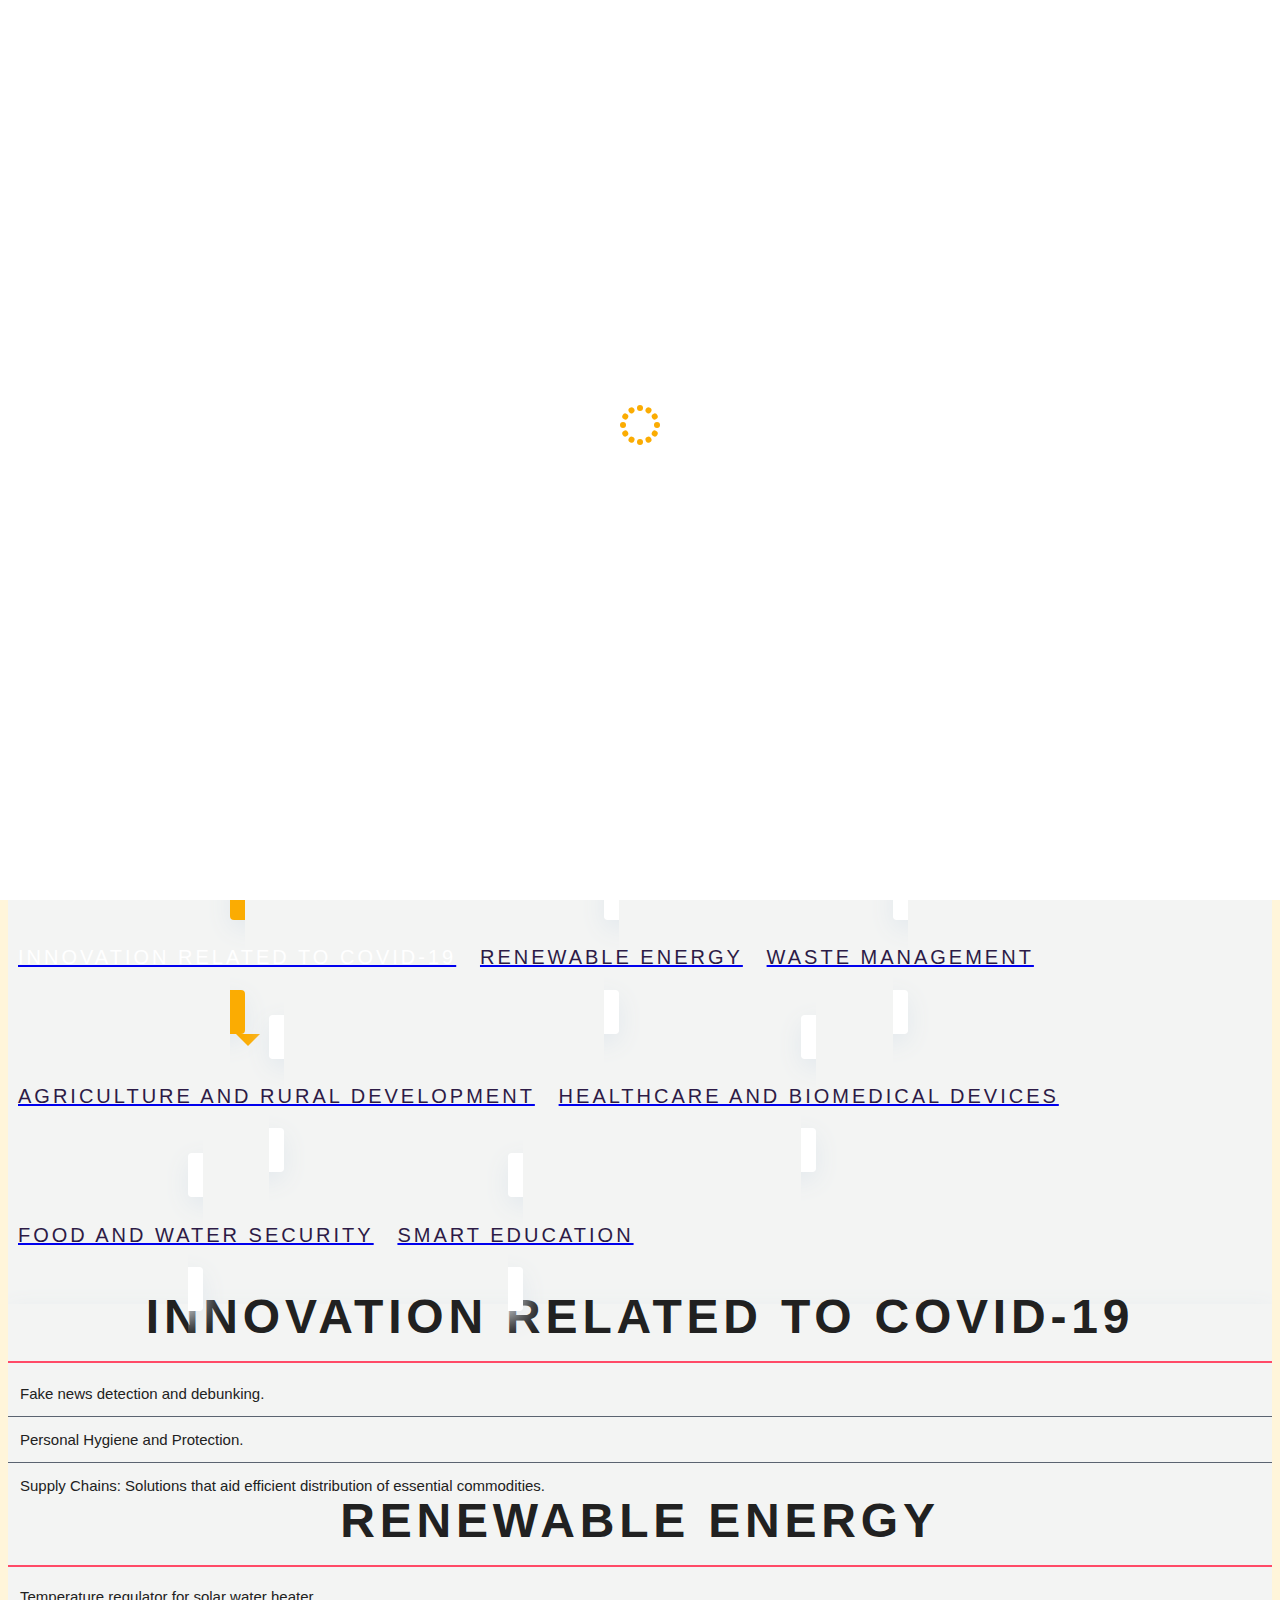
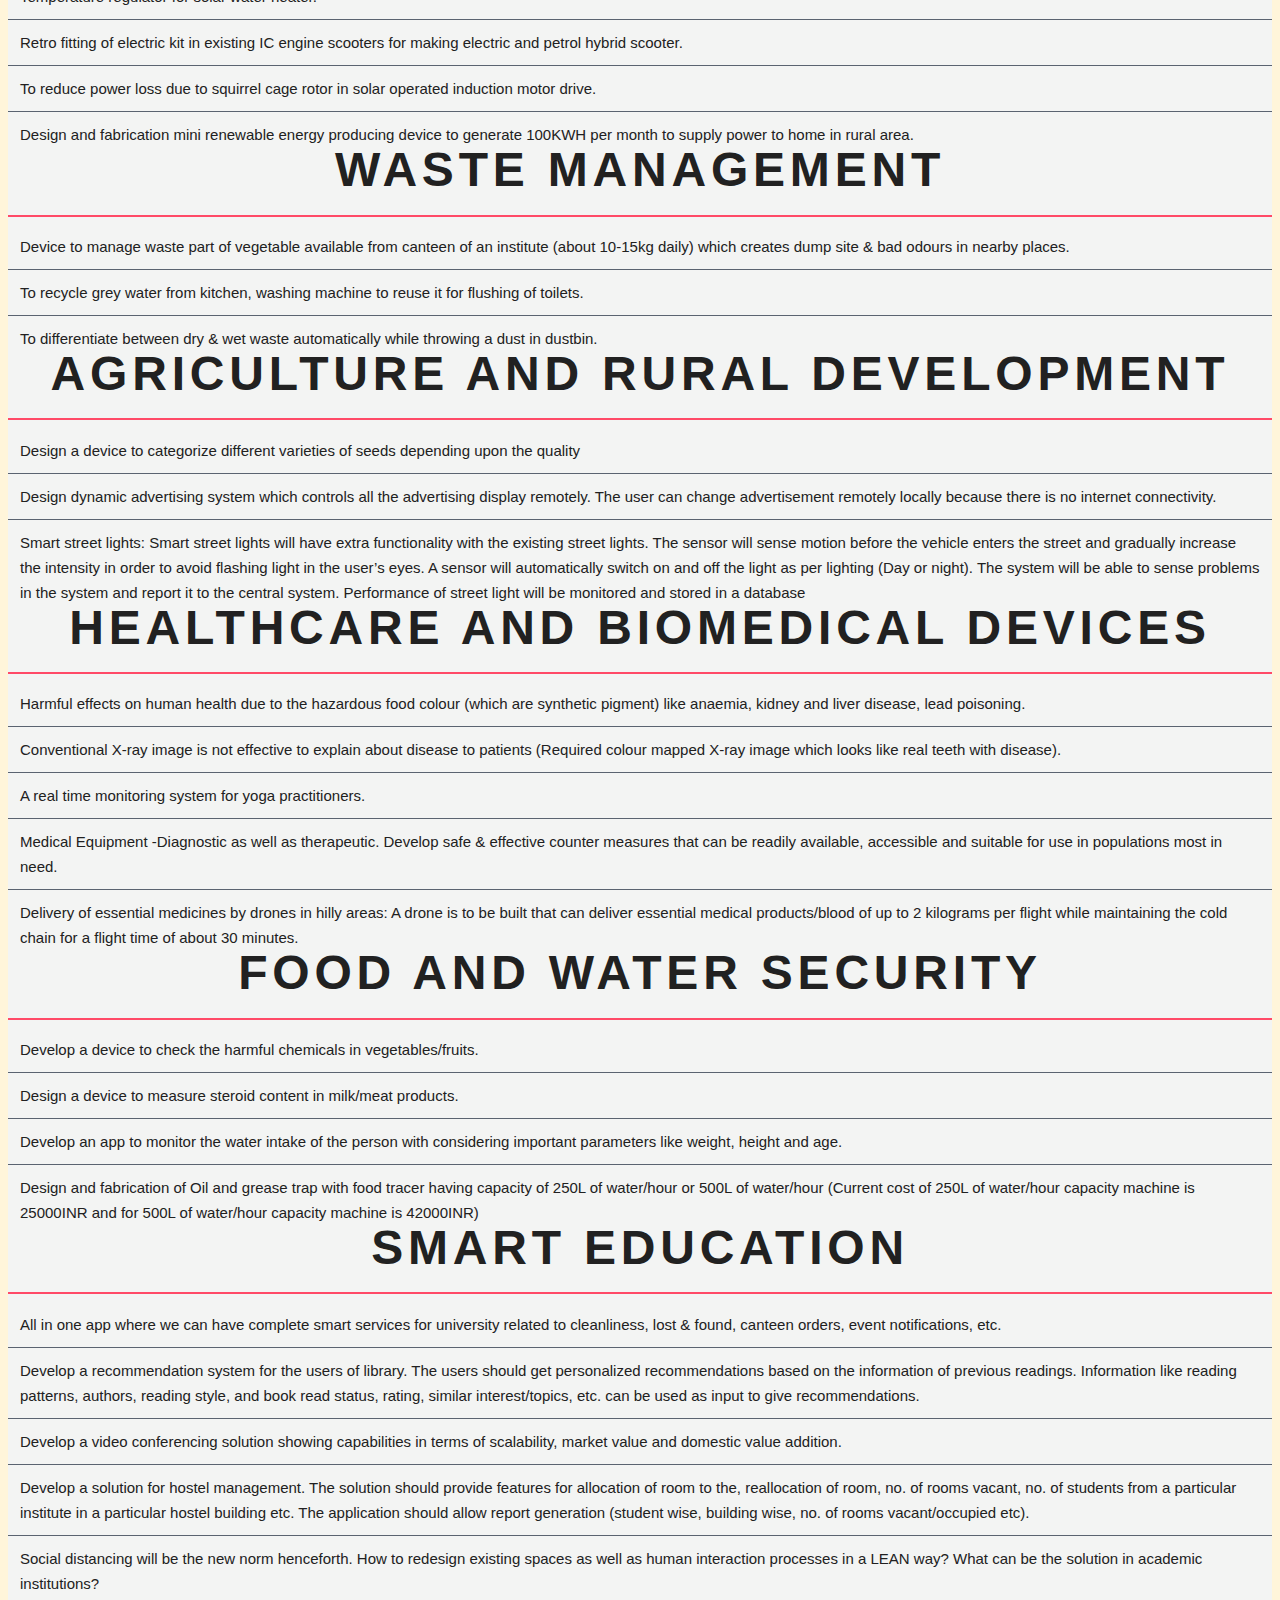
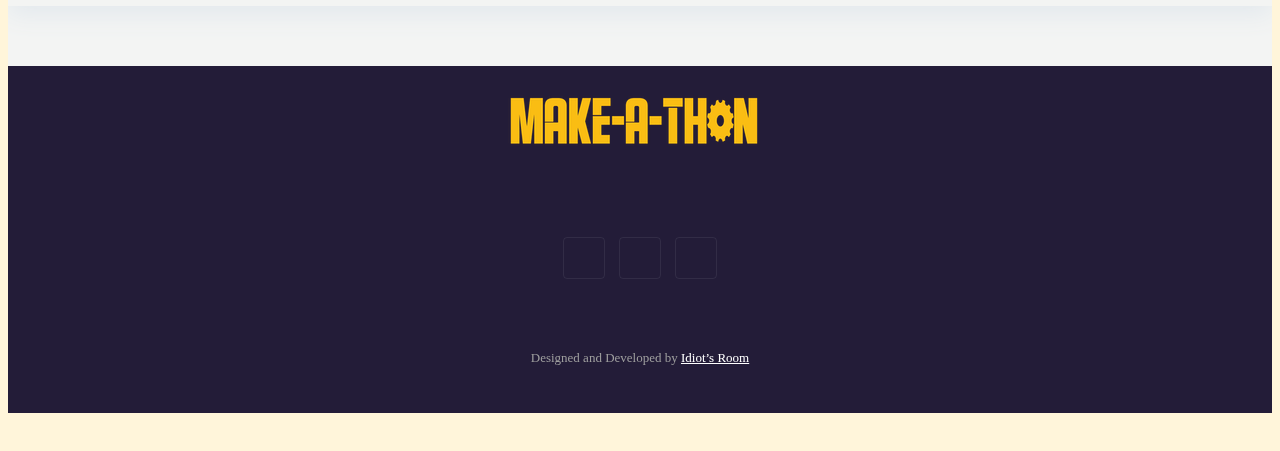
==== domain.html @ 45e7e40a "v0.1.2" ====
<!DOCTYPE html>
<html lang="en">
  <head>
    <!-- Required meta tags -->
    <meta charset="utf-8">
    <meta name="viewport" content="width=device-width, initial-scale=1, shrink-to-fit=no">
    <link href="http://fonts.cdnfonts.com/css/educated-deers" rel="stylesheet">
                
    <title>Domain</title>

    <!-- Index CSS-->
    <link rel="stylesheet" type="text/css" href="assets/css/index.css">
    <!-- Bootstrap CSS -->
    <link rel="stylesheet" type="text/css" href="assets/css/bootstrap.min.css" >
    <!-- Icon -->
    <link rel="stylesheet" type="text/css" href="assets/fonts/line-icons.css">
    <!-- Slicknav -->
    <link rel="stylesheet" type="text/css" href="assets/css/slicknav.css">
    <!-- Nivo Lightbox -->
    <link rel="stylesheet" type="text/css" href="assets/css/nivo-lightbox.css" >

    <!-- Animate -->
    <link rel="stylesheet" type="text/css" href="assets/css/animate.css">
    <!-- Main Style -->
    <link rel="stylesheet" type="text/css" href="assets/css/main.css">
    <!-- Responsive Style -->
    <link rel="stylesheet" type="text/css" href="assets/css/responsive.css">

<link rel="preconnect" href="https://fonts.gstatic.com"> 
<link href="https://fonts.googleapis.com/css2?family=Oswald:wght@500&display=swap" rel="stylesheet">

  </head>
 
  </head>
   <body >

   <!-- Header Area wrapper Starts -->
    <header id="header-wrap">
      <!-- Navbar Start -->
      <nav class="navbar navbar-expand-lg bg-inverse fixed-top scrolling-navbar" style="background-color:#231C38;">
        <div class="container">
          <div class="theme-header clearfix">
            <!-- Brand and toggle get grouped for better mobile display -->
            <a href="index.html" class="navbar-brand"><img src="assets/img/logo.png" alt=""></a>       
            <button class="navbar-toggler" type="button" data-toggle="collapse" data-target="#navbarCollapse" aria-controls="navbarCollapse" aria-expanded="false" aria-label="Toggle navigation">
              <i class="lni-menu"></i>
            </button>
            <div class="collapse navbar-collapse" id="navbarCollapse">
              <ul class="navbar-nav mr-auto w-100 justify-content-end">
                <li class="nav-item ">
                  <a class="nav-link" href="index.html">
                    Home
                  </a>
                </li>
 
                <li class="nav-item">
                  <a class="nav-link" href="rounds.html">
                    Rounds
                  </a>
                </li>
                <li class="nav-item">
                  <a class="nav-link" href="domain.html">
                    Domain
                  </a>
                </li>
                <li class="nav-item">
                  <a class="nav-link" href="contact.html">
                    Contact
                  </a>
                </li>
                <li class="nav-item">
                  <a class="nav-link" href="about.html">
                    About
                  </a>
                </li>
              </ul>
            </div>
          </div>
        </div>
        <div class="mobile-menu" data-logo="assets/img/logo.png"></div>
      </nav>
      <!-- Navbar End -->

    <!-- Page Header Start -->
    <div class="dimg">

        <br>
        <br>
        <br>
      <img src="assets/img/domain.png" class="img-fluid">
    </div>

    <!-- Page Header End-->

    <div id="brochure">
      <a href="https://drive.google.com/file/d/1KzEFNmUpj7klTv5slKE7fp6JmVwMlgAI/view" class="btn btn-common my-5 px-3">Read Brochure here !</a>
    </div>


    <!-- Schedule Section Start -->
    <section id="schedules" class="schedule section-padding">

      <div class="container">
 

        <div class="row">

          <div class="col-12 mb-5 text-center">
            <ul class="nav nav-tabs" id="myTab" role="tablist">
              <li class="nav-item">



                <a class="nav-link active" id="domain1-tab" data-toggle="tab" href="#domain1" role="tab" aria-controls="domain1" aria-expanded="true">
                  <div class="item-text">
                    <h5>Innovation related to covid-19</h5>
                   
                  </div>
                </a>
              </li>
              <li class="nav-item">
                <a class="nav-link" id="domain2-tab" data-toggle="tab" href="#domain2" role="tab" aria-controls="domain2">
                  <div class="item-text">
                    <h5>Renewable energy</h5>
                    
                  </div>
                </a>
              </li>
              <li class="nav-item">
                <a class="nav-link" id="domain3-tab" data-toggle="tab" href="#domain3" role="tab" aria-controls="domain3">
                  <div class="item-text">
                    <h5>Waste management</h5>
                  </div>
                </a>
              </li>
              <li class="nav-item">
                <a class="nav-link" id="domain4-tab" data-toggle="tab" href="#domain4" role="tab" aria-controls="domain4">
                  <div class="item-text">
                    <h5>Agriculture and rural development</h5>
                  </div>
                </a>
              </li>
              <li class="nav-item">
                <a class="nav-link" id="domain5-tab" data-toggle="tab" href="#domain5" role="tab" aria-controls="domain5">
                  <div class="item-text">
                    <h5>Healthcare and biomedical devices</h5>
                  </div>
                </a>
              </li>
              <li class="nav-item">
                <a class="nav-link my-4" id="domain6-tab" data-toggle="tab" href="#domain6" role="tab" aria-controls="domain6">
                  <div class="item-text">
                    <h5>Food and water security</h5>
                  </div>
                </a>
              </li>
              <li class="nav-item">
                <a class="nav-link" id="domain7-tab" data-toggle="tab" href="#domain7" role="tab" aria-controls="domain7">
                  <div class="item-text">
                    <h5>Smart education</h5>
                  </div>
                </a>
              </li>
            </ul>
          </div>
          <div class="col-12">
            <div class="schedule-area row wow fadeInDown" data-wow-delay="0.3s">
              <div class="schedule-tab-content col-12 clearfix">
                <div class="tab-content" id="myTabContent">
                  <div class="tab-pane fade show active" id="domain1" role="tabpanel" aria-labelledby="domain1-tab">
                    <h1 class="title-text">Innovation related to covid-19</h1>
                    <hr class="hr-style">
                    <ul>
                      <li class="domain-bullets para-text">
                        Fake news detection and debunking.
                      </li>
                      <li class="domain-bullets para-text">
                        Personal Hygiene and Protection.
                      </li>
                      <li class="domain-bullets para-text">
                        Supply Chains: Solutions that aid efficient distribution of essential commodities.
                      </li>
                    </ul>
                  </div>
                  <div class="tab-pane fade" id="domain2" role="tabpanel" aria-labelledby="domain2-tab">
                    <h1 class="title-text">Renewable Energy</h1>
                    <hr class="hr-style">
                   <ul>
                     <li class="domain-bullets para-text">
                      Temperature regulator for solar water heater.
                     </li>
                     <li class="domain-bullets para-text">
                      Retro fitting of electric kit in existing IC engine scooters for making electric and petrol hybrid scooter.
                    </li>
                    <li class="domain-bullets para-text">
                      To reduce power loss due to squirrel cage rotor in solar operated induction motor drive.
                    </li>
                    <li class="domain-bullets para-text">
                      Design and fabrication mini renewable energy producing device to generate 100KWH per month to supply power to home in rural area.
                    </li>
                   </ul>
                  </div>
                  <div class="tab-pane fade" id="domain3" role="tabpanel" aria-labelledby="domain3-tab">
                    <h1 class="title-text">Waste management</h1>
                    <hr class="hr-style">
                    <ul>
                      <li class="domain-bullets para-text">
                        Device to manage waste part of vegetable available from canteen of an institute (about 10-15kg daily) which creates dump site & bad odours in nearby places.
                      </li >
                      <li class="domain-bullets para-text">
                        To recycle grey water from kitchen, washing machine to reuse it for flushing of toilets.
                      </li >
                      <li class="domain-bullets para-text">
                        To differentiate between dry & wet waste automatically while throwing a dust in dustbin.
                      </li>
                    </ul>
                  </div>
                  <div class="tab-pane fade" id="domain4" role="tabpanel" aria-labelledby="domain4-tab">
                    <h1 class="title-text">Agriculture and rural development</h1>
                    <hr class="hr-style">
                    <ul>
                      <li class="domain-bullets para-text">
                        Design a device to categorize different varieties of seeds depending upon the quality
                      </li>
                      <li class="domain-bullets para-text">
                        Design dynamic advertising system which controls all the advertising display remotely. The user can change advertisement remotely locally because there is no internet connectivity.
                      </li>
                      <li class="domain-bullets para-text">
                        Smart street lights: Smart street lights will have extra functionality with the existing street lights. The sensor will sense motion before the vehicle enters the street and gradually increase the intensity in order to
                        avoid flashing light in the user’s eyes. A sensor will automatically
                        switch on and off the light as per lighting (Day or night). The system
                        will be able to sense problems in the system and report it to the central
                        system. Performance of street light will be monitored and stored in a
                        database
                      </li>
                    </ul>
                  </div>
                  <div class="tab-pane fade" id="domain5" role="tabpanel" aria-labelledby="domain5-tab">
                    <h1 class="title-text">Healthcare and biomedical devices</h1>
                    <hr class="hr-style">
                    <ul>
                      <li class="domain-bullets para-text">
                        Harmful effects on human health due to the hazardous food colour
(which are synthetic pigment) like anaemia, kidney and liver disease, lead poisoning.
                      </li>
                      <li class="domain-bullets para-text">
                        Conventional X-ray image is not effective to explain about disease to patients (Required colour mapped X-ray image which looks like real
teeth with disease).
                      </li>
                      <li class="domain-bullets para-text">
                        A real time monitoring system for yoga practitioners.
                      </li>
                      <li class="domain-bullets para-text">
                        Medical Equipment -Diagnostic as well as therapeutic. Develop safe & effective counter measures that can be readily available, accessible
and suitable for use in populations most in need.
                      </li>
                      <li class="domain-bullets para-text">
                        Delivery of essential medicines by drones in hilly areas: A drone is to be built that can deliver essential medical products/blood of up to 2
kilograms per flight while maintaining the cold chain for a flight time
of about 30 minutes.
                      </li>
                    </ul>
                  </div>
                  <div class="tab-pane fade" id="domain6" role="tabpanel" aria-labelledby="domain6-tab">
                    <h1 class="title-text">Food and water security</h1>
                    <hr class="hr-style">
                    <ul>
                      <li class="domain-bullets para-text">
                        Develop a device to check the harmful chemicals in vegetables/fruits.
                      </li>
                      <li class="domain-bullets para-text">
                        Design a device to measure steroid content in milk/meat products.
                      </li>
                      <li class="domain-bullets para-text">
                        Develop an app to monitor the water intake of the person with
considering important parameters like weight, height and age.
                      </li>
                      <li class="domain-bullets para-text">
                        Design and fabrication of Oil and grease trap with food tracer having capacity of 250L of water/hour or 500L of water/hour (Current cost of 250L of water/hour capacity machine is 25000INR and for 500L of water/hour capacity machine is 42000INR)
                      </li>
                    </ul>
                  </div>
                  <div class="tab-pane fade" id="domain7" role="tabpanel" aria-labelledby="domain7-tab">
                    <h1 class="title-text">Smart Education</h1>
                    <hr class="hr-style">
                  <ul>
                    <li class="domain-bullets para-text"> 
                      All in one app where we can have complete smart services for
university related to cleanliness, lost & found, canteen orders, event
notifications, etc.
                    </li>
                    <li class="domain-bullets para-text">
                      Develop a recommendation system for the users of library. The users should get personalized recommendations based on the information of previous readings. Information like reading patterns, authors, reading style, and book read status, rating, similar interest/topics, etc. can be used as input to give recommendations.
                    </li>
                    <li class="domain-bullets para-text">
                      Develop a video conferencing solution showing capabilities in terms
of scalability, market value and domestic value addition.
                    </li>
                    <li class="domain-bullets para-text border-styled-li">
                      Develop a solution for hostel management. The solution should
provide features for allocation of room to the, reallocation of room, no.
of rooms vacant, no. of students from a particular institute in a
particular hostel building etc. The application should allow report
generation (student wise, building wise, no. of rooms vacant/occupied
etc).
                    </li>
                    <li class="domain-bullets para-text">
                      Social distancing will be the new norm henceforth. How to redesign
existing spaces as well as human interaction processes in a LEAN way? What can be the solution in academic institutions?
                    </li>
                  </ul>
                  </div>

                
                </div>
              </div>
            </div>
          </div>
        </div>
      </div>
    </section>
    


    <footer >
      <div class="container">
        <div class="row justify-content-center">
          <div class="col-lg-8 col-md-12 col-xs-12">

            <div class="footer-logo">
              <img src="assets/img/logo.png" alt="">
            </div>
            <div class="social-icons-footer">
              <ul>
                <li class="facebook"><a target="_blank" href="https://www.facebook.com/ecelldbit"><i class="lni-facebook-filled"></i></a></li>
                <li class="instagram"><a target="_blank" href="https://www.instagram.com/dbit_ecell/"><i class="lni-instagram-filled"></i></a></li>
                <li class="linkedin"><a target="_blank" href="https://www.linkedin.com/company/idiot-s-room-e-cell-dbit/mycompany/"><i class="lni-linkedin-original"></i></a></li>
              </ul>
            </div>
            <div class="site-info">
              <p>Designed and Developed by <a href="" rel="nofollow">Idiot’s Room</a></p>
            </div>
          </div>
        </div>
      </div>
    </footer>

    <!-- Go to Top Link -->
    <a href="#" class="back-to-top">
      <i class="lni-chevron-up"></i>
    </a>

    <div id="preloader">
      <div class="sk-circle">
        <div class="sk-circle1 sk-child"></div>
        <div class="sk-circle2 sk-child"></div>
        <div class="sk-circle3 sk-child"></div>
        <div class="sk-circle4 sk-child"></div>
        <div class="sk-circle5 sk-child"></div>
        <div class="sk-circle6 sk-child"></div>
        <div class="sk-circle7 sk-child"></div>
        <div class="sk-circle8 sk-child"></div>
        <div class="sk-circle9 sk-child"></div>
        <div class="sk-circle10 sk-child"></div>
        <div class="sk-circle11 sk-child"></div>
        <div class="sk-circle12 sk-child"></div>
      </div>
    </div>

    <!-- jQuery first, then Popper.js, then Bootstrap JS -->
    <script src="assets/js/jquery-min.js"></script>
    <script src="assets/js/popper.min.js"></script>
    <script src="assets/js/bootstrap.min.js"></script>
    <script src="assets/js/jquery.countdown.min.js"></script>
    <script src="assets/js/waypoints.min.js"></script>
    <script src="assets/js/jquery.counterup.min.js"></script>
    <script src="assets/js/jquery.nav.js"></script>
    <script src="assets/js/jquery.easing.min.js"></script>
    <script src="assets/js/wow.js"></script>
    <script src="assets/js/jquery.slicknav.js"></script>
    <script src="assets/js/nivo-lightbox.js"></script>
    <script src="assets/js/video.js"></script>
    <script src="assets/js/main.js"></script>
    <script src="assets/js/form-validator.min.js"></script>
    <script src="assets/js/contact-form-script.min.js"></script>
      
  </body>
</html>
---- assets/css/index.css ----
.title-text{
    font-family: 'Educated Deers', sans-serif;
    text-align: center;
                                                
}

.button-need {
    
    list-style-type: square;
    list-style-position: inside;
    

 }
 .para-text{
    font-family:'Trebuchet MS', 'Lucida Sans Unicode', 'Lucida Grande', 'Lucida Sans', Arial, sans-serif;
 }
 .num-need{
    list-style-type: decimal;
    list-style-position: inside;
    
 }
 hr.hr-style{
     border:1px solid #ff4a67;
 }

 .domain-bullets{
    
     padding: 10px 12px;
     display: block;
     border-bottom:  1px solid #5a6370;
     
 }
 .border-styled-li{
   
 }
 li:last-child{
     border: none;
 }

.register_btn{
    padding: 10px 63px;
}


#brochure{
    text-align: center;
    background-color:#f3f4f3;
}
---- assets/css/main.css ----
@import url("https://fonts.googleapis.com/css?family=Montserrat:500,700|Open+Sans");

@import url('http://fonts.cdnfonts.com/css/educated-deers');

html {
  overflow-x: hidden;
}

body {
  background: #FFF5DA;
  font-size: 15px;
  font-weight: 400;
  -webkit-box-sizing: border-box;
  -moz-box-sizing: border-box;
  box-sizing: border-box;
  -webkit-font-smoothing: subpixel-antialiased;
  color: #212121;
  line-height: 25px;
  -webkit-backface-visibility: hidden;
  backface-visibility: hidden;
  overflow-x: hidden;

}

h1, h2, h3, h4, h5 {
  font-size: 36px;
  font-weight: 700;
  font-family: 'Educated Deers', sans-serif;
}

a {
  -webkit-transition: all 0.2s linear;
  -moz-transition: all 0.2s linear;
  -o-transition: all 0.2s linear;
  transition: all 0.2s linear;
}

a:hover {
  text-decoration: none;
}

a a:focus {
  outline: none;
}



ul, ol {
  list-style: outside none none;
  margin: 0;
  padding: 0;
}

ul li, ol li {
  list-style: none;
}
.dimg img{
  width: 100%;
}

.hero-heading {
  font-size: 40px;
  font-weight: 700;
  color: #fff;
  text-transform: capitalize;
  line-height: 70px;
  letter-spacing: 0.1rem;

}

.hero-sub-heading {
  font-size: 20px;
  font-weight: 400;
  color: #e6e6e6;
  line-height: 45px;
  letter-spacing: 0.1rem;
}

.section-titile-bg {
  display: inline;
  font-size: 115px;
  font-weight: 700;
  height: 100%;
  left: -173px;
  opacity: 0.1;
  position: absolute;
  top: -14px;
  width: 100%;
  text-align: center;
}



.section-title-header .subtitle {
  font-size: 20px;
  color: #FBAC02;
  margin-bottom: 10px;
  font-style: italic;
}

.section-title-header p {
  text: center;
  font-weight: 400;
  line-height: 26px;
  padding-bottom: 36px;
  font-family: 'Educated Deers', sans-serif;
  font-size: 45px;
  color: #2D1B46;

}

.section-title {
  font-size: 30px;
  color: #212121;
  line-height: 52px;
  font-weight: 700;
  text-align: center;
  display: block;
  position: relative;
  margin-bottom: 10px;
}

.section-title:before {
  content: "[";
  color: #FBAC02;
  padding-right: 10px;
}

.section-title:after {
  content: "]";
  color: #FBAC02;
  padding-left: 10px;
}

.section-subcontent {
  font-size: 16px;
  text: center;
  font-weight: 400;
  line-height: 26px;
  padding-bottom: 36px;
}

.section-sub {
  text-transform: uppercase;
  font-size: 24px;
  line-height: 52px;
  padding-bottom: 15px;
  margin-bottom: 30px;
  position: relative;
}

.section-sub:before {
  position: absolute;
  content: '';
  height: 1px;
  width: 45px;
  left: 50%;
  bottom: 10px;
  -webkit-transform: translateX(-50%);
  transform: translateX(-50%);
  background-color: #FBAC02;
}

.subtitle {
  font-size: 15px;
  margin-top: 20px;
  font-weight: 500;
  margin-bottom: 10px;
}

.inner-title {
  font-size: 24px;
  font-weight: 700;
  text-tranform: capitalize;
}

.page-tagline {
  font-size: 24px;
  font-weight: 400;
  color: #ddd;
}

.page-title {
  font-size: 62px;
  font-weight: 700;
  color: #fff;
}

.overlay {
  position: absolute;
  top: 0px;
  left: 0px;
  width: 100%;
  height: 100%;
  background: rgba(0, 0, 0, 0.8);
}

.btn {
  font-size: 14px;
  padding: 10px 30px;
  line-height: 22px;
  border-radius: 30px;
  font-family: 'Roboto', sans-serif;
  cursor: pointer;
  font-weight: bolder;
  color: #2D1B46;
  text-transform: uppercase;
  -webkit-transition: all 0.2s linear;
  -moz-transition: all 0.2s linear;
  -o-transition: all 0.2s linear;
  transition: all 0.2s linear;
  display: inline-block;

}

.btn i {
  margin-right: 5px;
}

.btn:focus,
.btn:active {
  box-shadow: none;
  outline: none;
  color: #fff;
}

.btn-common {
  background: #FBAC02;
  position: relative;
  border: none;
  z-index: 1;
  -webkit-transition: all 0.5s ease-out 0s;
  -moz-transition: all 0.5s ease-out 0s;
  -ms-transition: all 0.5s ease-out 0s;
  -o-transition: all 0.5s ease-out 0s;
  transition: all 0.5s ease-out 0s;
}

.btn-common:before {
  content: '';
  position: absolute;
  top: 0;
  left: 0;
  width: 100%;
  height: 100%;
  z-index: 1;
  border-radius: 30px;
  opacity: 0;
  transform: scale(0, 0);
  z-index: -1;
  -webkit-transition: all 0.5s ease-out 0s;
  -moz-transition: all 0.5s ease-out 0s;
  -ms-transition: all 0.5s ease-out 0s;
  -o-transition: all 0.5s ease-out 0s;
  transition: all 0.5s ease-out 0s;
}

.btn-common:hover {
  color: #571D99;
  box-shadow: 0 3px 11px 0 rgba(0, 0, 0, 0.15), 0 3px 15px 0 rgba(0, 0, 0, 0.15);
  -webkit-transition: all 0.5s ease-out 0s;
  -moz-transition: all 0.5s ease-out 0s;
  -ms-transition: all 0.5s ease-out 0s;
  -o-transition: all 0.5s ease-out 0s;
  transition: all 0.5s ease-out 0s;
}

.btn-common:hover::before {
  background-color: rgba(255, 255, 255, 0.2);
  opacity: 1;
  transform: scale(1, 1);
}

.btn-border {
  color: #212121;
  background-color: transparent;
  border: 1px solid rgba(36, 36, 36, 0.2);
}

.btn-border:hover {
  color: #FBAC02;
  border-color: #FBAC02;
  background-color: rgba(255, 255, 255, 0.2);
}

.btn-fill {
  background: #fff;
  color: #212121;
}

.btn-fill:hover {
  color: #FBAC02;
}

.btn-lg {
  padding: 12px 34px;
  text-transform: uppercase;
  font-size: 14px;
}

.btn-rm {
  padding: 7px 10px;
  text-transform: capitalize;
}

button:focus {
  outline: none !important;
}

.icon-close, .icon-check {
  color: #FBAC02;
}

.bg-drack {
  background: #f1f1f1;
}

.bg-white {
  background: #fff;
}

.mb-30 {
  margin-bottom: 30px;
}

.mt-30 {
  margin-top: 30px;
}

/* ScrollToTop */
a.back-to-top {
  display: none;
  position: fixed;
  bottom: 18px;
  right: 15px;
  text-decoration: none;
}

a.back-to-top i {
  display: block;
  font-size: 22px;
  width: 40px;
  height: 40px;
  line-height: 40px;
  color: #fff;
  background: #FBAC02;
  border-radius: 30px;
  text-align: center;
  transition: all 0.2s ease-in-out;
  -moz-transition: all 0.2s ease-in-out;
  -webkit-transition: all 0.2s ease-in-out;
  -o-transition: all 0.2s ease-in-out;
  box-shadow: 0 0 4px rgba(0, 0, 0, 0.14), 0 4px 8px rgba(0, 0, 0, 0.28);
}

a.back-to-top:hover, a.back-to-top:focus {
  text-decoration: none;
}

/* ==========================================================================
   Page Header
   ========================================================================== */
.page-header {
  padding: 0;
  margin: 0;
  position: relative;
  background: url(../img/header-bg.jpg);
  background-size: cover;
  background-position: 0px 0px, 50% 50%;
  min-height: 350px;
}

.page-header:before {
  background: rgba(34, 34, 34, 0.4);
  position: absolute;
  width: 100%;
  height: 100%;
  top: 0;
  bottom: 0;
  content: "";
  display: block;
}

.page-header .page-header-inner {
  color: #fff;
  margin-top: 140px;
}

.page-header .page-title {
  color: #fff;
  font-size: 40px;
  margin-bottom: 10px !important;
}

.page-header ul {
  margin: 0;
  padding: 0;
}

.page-header ul li {
  color: #FBAC02;
  display: inline-block;
  font-weight: 400;
  line-height: 25px;
}

.page-header ul li a {
  color: #fff;
  position: relative;
  padding-right: 30px;
  -webkit-transition: 0.3s;
  transition: 0.3s;
}

.page-header ul li a:hover {
  color: #FBAC02;
}

.page-header ul li a:after, .page-header ul li a:before {
  background-color: rgba(255, 255, 255, 0.8);
  content: "";
  height: 15px;
  width: 2px;
  position: absolute;
  right: 7px;
  top: 2px;
  transform: rotate(26deg);
}

.page-header ul li a:before {
  right: 13px;
}

#preloader {
  position: fixed;
  background: #fff;
  top: 0;
  left: 0;
  width: 100%;
  height: 100%;
  z-index: 9999999999;
}

.sk-circle {
  margin: 0px auto;
  width: 40px;
  height: 40px;
  top: 45%;
  position: relative;
}

.sk-circle .sk-child {
  width: 100%;
  height: 100%;
  position: absolute;
  left: 0;
  top: 0;
}

.sk-circle .sk-child:before {
  content: '';
  display: block;
  margin: 0 auto;
  width: 15%;
  height: 15%;
  background-color: #FBAC02;
  border-radius: 100%;
  -webkit-animation: sk-circleBounceDelay 1.2s infinite ease-in-out both;
  animation: sk-circleBounceDelay 1.2s infinite ease-in-out both;
}

.sk-circle .sk-circle2 {
  -webkit-transform: rotate(30deg);
  -ms-transform: rotate(30deg);
  transform: rotate(30deg);
}

.sk-circle .sk-circle3 {
  -webkit-transform: rotate(60deg);
  -ms-transform: rotate(60deg);
  transform: rotate(60deg);
}

.sk-circle .sk-circle4 {
  -webkit-transform: rotate(90deg);
  -ms-transform: rotate(90deg);
  transform: rotate(90deg);
}

.sk-circle .sk-circle5 {
  -webkit-transform: rotate(120deg);
  -ms-transform: rotate(120deg);
  transform: rotate(120deg);
}

.sk-circle .sk-circle6 {
  -webkit-transform: rotate(150deg);
  -ms-transform: rotate(150deg);
  transform: rotate(150deg);
}

.sk-circle .sk-circle7 {
  -webkit-transform: rotate(180deg);
  -ms-transform: rotate(180deg);
  transform: rotate(180deg);
}

.sk-circle .sk-circle8 {
  -webkit-transform: rotate(210deg);
  -ms-transform: rotate(210deg);
  transform: rotate(210deg);
}

.sk-circle .sk-circle9 {
  -webkit-transform: rotate(240deg);
  -ms-transform: rotate(240deg);
  transform: rotate(240deg);
}

.sk-circle .sk-circle10 {
  -webkit-transform: rotate(270deg);
  -ms-transform: rotate(270deg);
  transform: rotate(270deg);
}

.sk-circle .sk-circle11 {
  -webkit-transform: rotate(300deg);
  -ms-transform: rotate(300deg);
  transform: rotate(300deg);
}

.sk-circle .sk-circle12 {
  -webkit-transform: rotate(330deg);
  -ms-transform: rotate(330deg);
  transform: rotate(330deg);
}

.sk-circle .sk-circle2:before {
  -webkit-animation-delay: -1.1s;
  animation-delay: -1.1s;
}

.sk-circle .sk-circle3:before {
  -webkit-animation-delay: -1s;
  animation-delay: -1s;
}

.sk-circle .sk-circle4:before {
  -webkit-animation-delay: -0.9s;
  animation-delay: -0.9s;
}

.sk-circle .sk-circle5:before {
  -webkit-animation-delay: -0.8s;
  animation-delay: -0.8s;
}

.sk-circle .sk-circle6:before {
  -webkit-animation-delay: -0.7s;
  animation-delay: -0.7s;
}

.sk-circle .sk-circle7:before {
  -webkit-animation-delay: -0.6s;
  animation-delay: -0.6s;
}

.sk-circle .sk-circle8:before {
  -webkit-animation-delay: -0.5s;
  animation-delay: -0.5s;
}

.sk-circle .sk-circle9:before {
  -webkit-animation-delay: -0.4s;
  animation-delay: -0.4s;
}

.sk-circle .sk-circle10:before {
  -webkit-animation-delay: -0.3s;
  animation-delay: -0.3s;
}

.sk-circle .sk-circle11:before {
  -webkit-animation-delay: -0.2s;
  animation-delay: -0.2s;
}

.sk-circle .sk-circle12:before {
  -webkit-animation-delay: -0.1s;
  animation-delay: -0.1s;
}

@-webkit-keyframes sk-circleBounceDelay {
  0%, 80%, 100% {
    -webkit-transform: scale(0);
    transform: scale(0);
  }
  40% {
    -webkit-transform: scale(1);
    transform: scale(1);
  }
}

@keyframes sk-circleBounceDelay {
  0%, 80%, 100% {
    -webkit-transform: scale(0);
    transform: scale(0);
  }
  40% {
    -webkit-transform: scale(1);
    transform: scale(1);
  }
}

.section-padding {
  padding: 60px 0;
}

.no-padding {
  padding: 0 !important;
}

.padding-left-none {
  padding-left: 0;
}

.padding-right-none {
  padding-right: 0;
}

#page-banner-area {
  background: url(../img/background/banner.jpg) no-repeat;
  background-position: 50% 50%;
  background-size: cover;
}

.page-banner {
  position: relative;
  min-height: 250px;
  color: #fff;
}

.page-banner:before {
  content: '';
  position: absolute;
  top: 0;
  left: 0;
  width: 100%;
  height: 100%;
  background: rgba(0, 0, 0, 0.2);
}

.page-banner .page-banner-title {
  position: absolute;
  top: 50%;
  width: 100%;
  height: 100%;
  text-transform: uppercase;
}

.page-banner .page-banner-title h2 {
  color: #fff;
  font-size: 40px;
}

@-webkit-keyframes fadeIn {
  from {
    opacity: 0;
  }
  to {
    opacity: 1;
  }
}

@keyframes fadeIn {
  from {
    opacity: 0;
  }
  to {
    opacity: 1;
  }
}

.fadeIn {
  -webkit-animation-name: fadeIn;
  animation-name: fadeIn;
}

#white-bg {
  background: #fff;
}

.navbar-brand {
  position: relative;
  padding: 0px;
  height: 40px;
}

.navbar-brand img {
  width: 75%;
  position: relative;
  left: -50px;
}

.top-nav-collapse {
 
  z-index: 999999;
  top: 0px !important;
  min-height: 70px;
  box-shadow: 0px 3px 6px 3px rgba(0, 0, 0, 0.06);
  -webkit-animation-duration: 1s;
  animation-duration: 1s;
  -webkit-animation-fill-mode: both;
  animation-fill-mode: both;
  -webkit-animation-name: fadeInDown;
  animation-name: fadeInDown;
  background: #231C38 !important;
  height: 30px;

}

.top-nav-collapse .navbar-brand {
  top: 0px;


}

.top-nav-collapse .navbar-nav .nav-link {
  color: #FBAC02 !important;

}

.top-nav-collapse .navbar-nav .nav-link:hover {
  color: #FBAC02 !important;
}

.top-nav-collapse .navbar-nav li.active a.nav-link {
  color: #FBAC02 !important;
}

.navbar-expand-lg .navbar-toggler {
  background: transparent;
  border: 1px solid #FBAC02;
  color: #FBAC02;
  border-radius: 4px;
  cursor: pointer;

}

.indigo {
  background: transparent;
}

.navbar-expand-lg .navbar-nav .nav-link {
  color: #fff;
  font-size: 14px;
  padding: 0 15px;
  margin-top: 10px;
  margin-bottom: 10px;
  font-family: 'Montserrat', sans-serif;
  font-weight: 500;
  line-height: 60px;
  text-transform: uppercase;
  background: transparent;
  -webkit-transition: all 0.3s ease-in-out;
  -moz-transition: all 0.3s ease-in-out;
  transition: all 0.3s ease-in-out;
  position: relative;
}

.navbar-expand-lg .navbar-nav li a:hover,
.navbar-expand-lg .navbar-nav li .active > a,
.navbar-expand-lg .navbar-nav li a:focus {
  color: #FBAC02;
  outline: none;
}

.navbar-expand-lg .navbar-nav .nav-link:focus,
.navbar-expand-lg .navbar-nav .nav-link:hover {
  color: #FBAC02;

}

.navbar {
  padding: 0;

}

.navbar li.active a.nav-link {
  color: #FBAC02;
}

.dropdown-toggle::after {
  display: none;
}

.dropdown-menu {
  margin: 0;
  padding: 0;
  display: none;
  position: absolute;
  z-index: 99;
  border-radius: 4px;
  min-width: 200px;
  background-color: #fff;
  white-space: nowrap;
  -webkit-box-shadow: 0 6px 12px rgba(0, 0, 0, 0.175);
  box-shadow: 0 6px 12px rgba(0, 0, 0, 0.175);
  animation: fadeIn 0.4s;
  -webkit-animation: fadeIn 0.4s;
  -moz-animation: fadeIn 0.4s;
  -o-animation: fadeIn 0.4s;
  -ms-animation: fadeIn 0.4s;
}

.dropdown-menu:before {
  content: "";
  display: inline-block;
  position: absolute;
  bottom: 100%;
  left: 16%;
  margin-left: -5px;
  border-right: 10px solid transparent;
  border-left: 10px solid transparent;
  border-bottom: 10px solid #fff;
}

.dropdown:hover .dropdown-menu {
  display: block;
  position: absolute;
  text-align: left;
  top: 100%;
  border: none;
  animation: fadeIn 0.4s;
  -webkit-animation: fadeIn 0.4s;
  -moz-animation: fadeIn 0.4s;
  -o-animation: fadeIn 0.4s;
  -ms-animation: fadeIn 0.4s;
}

.dropdown .dropdown-menu .dropdown-item {
  width: 100%;
  padding: 12px 20px;
  font-size: 14px;
  color: #212121;
  border-bottom: 1px solid #f1f1f1;
  text-decoration: none;
  display: inline-block;
  float: left;
  clear: both;
  position: relative;
  outline: 0;
  background: #fff;
  transition: all 0.3s ease-in-out;
  -webkit-transition: all 0.3s ease-in-out;
  -moz-transition: all 0.3s ease-in-out;
  -o-transition: all 0.3s ease-in-out;
  -ms-transition: all 0.3s ease-in-out;
}

.dropdown .dropdown-item:focus,
.dropdown .dropdown-item:hover,
.dropdown .dropdown-item.active {
  color: #FBAC02;
  background: transparent;
  border-radius: 0;
  -webkit-transition: all 0.3s ease-in-out;
  -moz-transition: all 0.3s ease-in-out;
  -o-transition: all 0.3s ease-in-out;
  -ms-transition: all 0.3s ease-in-out;

}

.fadeInUpMenu {
  -webkit-animation-name: fadeInUpMenu;
  animation-name: fadeInUpMenu;

}

.navbar-toggler {
  display: none;
}

.theme-header {
  width: 100%;

}

.theme-header .navbar-brand {
  float: left;

}

.slicknav_menu {
  display: none;
  background: #231C38;
  padding: 0px 20px;
  text-align: left;
  height: 80px;
}

.slicknav_brand {
  float: left;
  line-height: inherit;
  padding: 7px 0;
  height: auto;
}

.slicknav_brand img {
  width: 60%;

}

.slicknav_btn {
  position: relative;
  margin: 14px 0;
  background-color: #FBAC02;
  padding: 5px 12px 14px;
  top: -70px;
}

.slicknav_nav {
  overflow: auto;
  max-height: 350px;
  padding: 20px 10px;
}

.slicknav_menu .slicknav_icon-bar {
  background: #231C38;

}

.slicknav_nav ul {
  margin: 0;
}

.slicknav_nav a,
.slicknav_nav .slicknav_row,
.slicknav_nav a {
  padding: 0px 0;
  font-size: 14px;
  -webkit-transition: all .3s ease;
  -o-transition: all .3s ease;
  transition: all .3s ease;
}

.slicknav_parent ul {
  padding-left: 15px;
}

.slicknav_parent ul a {
  font-size: 14px;
  text-transform: capitalize;
  border-bottom: 0;
  font-weight: 400;
}

.slicknav_nav a:hover a,
.slicknav_nav a:hover,
.slicknav_nav .slicknav_row:hover,
.slicknav_nav .slicknav_item a:hover,
.slicknav_nav .slicknav_parent-link a:hover {
  background-color: transparent;
  color: #FBAC02;
}

.slicknav_nav .slicknav_arrow {
  float: right;
}

.slicknav_nav a h3 {
  font-size: 14px;
  display: inline;
  text-transform: capitalize;
  font-weight: 500;
}

.slicknav_menu li p {
  display: none;
}

.sticky-menu {
  position: fixed;
  top: 0;
  left: 0;
  right: 0;
  width: auto;
  z-index: 99;
  background-color: #fff;
  -webkit-animation: slideInDown;
  animation: slideInDown;
  -webkit-animation-duration: 0.6s;
  animation-duration: 0.6s;
  -webkit-box-shadow: 0 0 20px -7px rgba(0, 0, 0, 0.4);
  box-shadow: 0 0 20px -7px rgba(0, 0, 0, 0.4);
}

@media (max-width: 991px) {
  .slicknav_menu {
    display: block;
    width: 100%;
  }
  .theme-header {
    display: none;
  }
  .mobile-menu {
    width: 100%;
    height: 80px;
  }
  .dropdown-menu {
    position: relative;
    box-shadow: none;
    border: none;
    background: transparent;

  }
  .dropdown:hover .dropdown-menu {
    position: relative;
    background: transparent;

  }
  .dropdown .dropdown-menu .dropdown-item {
    border-radius: 0px;
    padding: 5px 20px;
  }
  .dropdown-menu:before {
    display: none;
  }
  .navbar-expand-lg .navbar-nav .nav-link {
    padding: 0;
    color: #212121;
    margin-top: 0;
    margin-bottom: 0;
  }
  .top-nav-collapse .navbar-nav .nav-link {
    color: #212121 !important;
  }
}

@media (max-width: 767px) {
  .sticky-menu {
    margin: 0;
  }
}

#about {
  background: #FFF5DA;;
  position: relative;
  top: -76px;
  font-size: 17px;
  height: 700px; 

}

.about-content {
  height: 100%;
  display: table;
}

.about-content > div {
  vertical-align: middle;
  display: table-cell;
}

.about-content .about-text h2 {
  font-size: 40px;
  font-weight: 700;
}

.about-content .about-text h6 {
  font-size: 18px;
  line-height: 32px;
  font-weight: 400;
  margin-top: 20px;
}

.about-content .about-text p {
  margin-top: 20px;
  margin-bottom: 20px;
}

.about-content ul {
  margin-bottom: -8px;
}

.about-content ul li {
  list-style: none;
  line-height: 30px;
  position: relative;
  padding-left: 25px;
}

.about-content ul li i {
  position: absolute;
  left: 0;
  top: 7px;
  font-size: 16px;
  color: #FBAC02;
}

.about-content .btn-about {
  margin-top: 30px;
}

.about-content .btn-about .btn {
  margin-right: 10px;
}

#event-up .event-item {
  position: relative;
}

#event-up .event-item .overlay-text {
  text-align: center;
  position: absolute;
  top: 0px;
  left: 0px;
  width: 100%;
  height: 100%;
  background: rgba(0, 0, 0, 0.9);
  opacity: 0;
  -webkit-transition: all 0.3s ease-in-out;
  -moz-transition: all 0.3s ease-in-out;
  -o-transition: all 0.3s ease-in-out;
  transition: all 0.3s ease-in-out;
}

#event-up .event-item .content {
  position: absolute;
  top: 30%;
  width: 100%;
  color: #fff;
  transform: translateY(-50%);
  -webkit-transition: all 0.3s ease-in-out;
  -moz-transition: all 0.3s ease-in-out;
  -o-transition: all 0.3s ease-in-out;
  transition: all 0.3s ease-in-out;
}

#event-up .event-item .content h3 {
  font-size: 16px;
  text-transform: uppercase;
}

#event-up .event-item .content a {
  color: #FBAC02;
  margin-top: 10px;
}

#event-up .event-item:hover .content {
  top: 50%;
}

#event-up .event-item .overlay-text:hover {
  opacity: 1;
}




h1 {
  font-size: 3rem;
  text-transform: uppercase;
  margin-top: 0;
  letter-spacing: .3rem;
}


.tb-t {
  display: table;
  height: 100%;
  margin: auto;
}

.tb-t .tb-c {
  display: table-cell;
  vertical-align: middle;
}

.tb-t .tb-c button {
  background: transparent;
  border: 2px solid #fff;
  border-radius: 50%;
  width: 80px;
  height: 80px;
}

.tb-t .tb-c button i {
  font-size: 30px;
  color: #fff;
  line-height: 70px;
}

.tb-t .tb-c button:focus {
  outline: none;
}

.counter-section {
  background: url(../img/background/countdown.jpg) no-repeat center;
  background-size: auto auto;
  padding: 80px 0;
  background-size: cover;
  background-attachment: relative;
  position: relative;

}

.counter-section:before {
  content: '';
  position: absolute;
  top: 0;
  bottom: 0;
  width: 100%;
  height: 100%;
  background: rgba(0, 0, 0, 0.8);
}

.counter-section .counter {
  position: relative;
  background: rgba(255, 255, 255, 0.3);
  padding: 35px 0;
  border-radius: 4px;
  padding-left: 45px;
  margin-left: 20px;
}

.counter-section .counter .icon {
  background: #FBAC02;
  color: #fff;
  text-align: center;
  line-height: 50px;
  width: 60px;
  height: 60px;
  border-radius: 50%;
  position: absolute;
  top: 47%;
  left: -30px;
  margin-top: -25px;
}

.counter-section .counter .icon i {
  font-size: 24px;
  line-height: 60px;
  color: #fff;
}

.counter-section .counter p {
  font-size: 15px;
  color: #fff;
  font-weight: 400;
}

.counter-section .counter .counterUp {
  color: #fff;
  font-size: 50px;
  margin-bottom: 20px;
  font-weight: 700;
}

/* Sponsors Area */
#sponsors {
  background: url(../img/background/countdown.jpg) no-repeat center;
  background-attachment: scroll;
  background-size: auto auto;
  background-size: cover;
  background-attachment: fixed;
  position: relative;
}

#sponsors .section-title-header .section-title {
  color: #2D1B46;
}

#sponsors .section-title-header p {
  color: #fff;
}

#sponsors .sponsors-logo a img {
  margin: 20px;
}

#sponsors .spnsors-logo:hover {
  border-color: transparent;
  box-shadow: 0px 20px 40px rgba(0, 0, 0, 0.2);
}

/* Call to Action */
#cta {
  background: url(../img/background/countdown.jpg) no-repeat center;
  background-attachment: scroll;
  background-size: auto auto;
  background-size: cover;
  background-attachment: fixed;
  position: relative;
}

.cta-text {
  padding: 30px;
}

.cta-text h3 {
  color: #fff;
  font-size: 42px;
  text-transform: uppercase;
  margin-bottom: 20px;
}

.cta-text p {
  color: #fff;
  font-size: 16px;
  line-height: 26px;
  margin-bottom: 20px;
}

/* Schedule Area */
#schedules {
  background: #f3f4f3;
  position: relative;
}

#schedule-tab {
  position: relative;
}



.schedule .nav-tabs {
  display: block;
  border-bottom: none;
}

.schedule .nav-tabs .nav-item {
  margin-bottom: 16px;
  text-align: center;
  margin: 0 10px;
  display: inline-block;
  position: relative;
}

.schedule .nav-tabs .nav-link {
  padding: 12px 15px;
  background: #fff;
  padding-top: 16px;
  border-radius: 4px;
  box-shadow: 0 8px 24px #E2E8ED;
  -webkit-transition: all 0.2s linear;
  -moz-transition: all 0.2s linear;
  -o-transition: all 0.2s linear;
  transition: all 0.2s linear;
}

.schedule .nav-tabs .nav-item.show .nav-link, .schedule .nav-tabs .nav-link.active,
.schedule .nav-tabs .nav-item .nav-link:hover {
  border-color: transparent;
  position: relative;
  background: #FBAC02;
}

.schedule .nav-tabs .nav-item.show .nav-link h4, .schedule .nav-tabs .nav-link.active h4,
.schedule .nav-tabs .nav-item .nav-link:hover h4 {
  color: #fff;
}

.schedule .nav-tabs .nav-item.show .nav-link h5, .schedule .nav-tabs .nav-link.active h5,
.schedule .nav-tabs .nav-item .nav-link:hover h5 {
  color: #fff;
}

.schedule .nav-tabs .nav-item.show .nav-link:before, .schedule .nav-tabs .nav-link.active:before {
  content: '';
  position: absolute;
  left: 42%;
  bottom: -24px;
  border-width: 12px;
  border-style: solid;
  border-color: #FBAC02 transparent transparent transparent;
}

.schedule .item-text {
  border-radius: 4px;
  position: relative;
}

.schedule .item-text h4 {
  font-size: 22px;
  color: #2D1B46;
  line-height: 22px;
  font-weight: 400;
  text-transform: uppercase;
    letter-spacing: 3px;

}

.schedule .item-text h5 {
  font-size: 20px;
  color: #2D1B46;
  line-height: 22px;
  font-weight: 400;
  text-transform: uppercase;
    letter-spacing: 3px;
}

.schedule .schedule-tab-content .tab-content {
  box-shadow: 0 8px 24px #E2E8ED;
}

.schedule .schedule-tab-content .card {
  border: none;
}

.schedule .show .card-body {
  background: #f3f4f3;
}

.schedule .card .schedule-slot-time {
  background: #FBAC02;
  color: #fff;
  padding: 38px 28px;
  float: left;
  font-size: 18px;
  font-weight: 700;
  -webkit-box-flex: 0;
  -ms-flex: 0 0 18%;
  flex: 0 0 18%;
  max-width: 18%;
}

.schedule .card-header {
  position: relative;
  padding: 35px 40px 35px 224px;
  border-bottom: 1px dashed #e5e5e5;
  cursor: pointer;
  border-left: none;
  width: 100%;
}

.schedule .card-header .images-box {
  width: 70px;
  height: 70px;
  float: left;
  margin-right: 20px;
}

.schedule .card-header .images-box img {
  border-radius: 50%;
}

.schedule .card-header .time {
  color: #777777;
  font-size: 13px;
  margin-bottom: 5px;
}

.schedule .card-header h4 {
  font-weight: 700;
  font-size: 18px;
  color: #212121;
  text-transform: uppercase;
  margin-bottom: 8px;
}

.schedule .card-header .name {
  position: relative;
  font-size: 14px;
  color: #777777;
  font-weight: 500;
  display: inline-block;
  margin-bottom: 5px;
}

.schedule .card-body {
  padding: 30px 45px 30px 45px;
  background: #fff;
}

.schedule .card-body .location {
  margin-top: 8px;
  font-size: 13px;
  color: #777777;
}

.schedule .card-body .location span {
  color: #FBAC02;
  margin-right: 5px;
}

.accordion .card {
  border-radius: 0px;
  margin-bottom: -2px;
}

.accordion .header-title {
  position: relative;
}

.accordion .header-title:after {
  font-family: "LineIcons";
  content: "\e93a";
  position: absolute;
  right: 10px;
  color: #999;
  top: 50%;
  line-height: 1;
  padding: 0px 5px;
  margin-top: -7px;
}

.accordion .collapsed:after {
  content: "\e940";
}

.accordion .card-header {
  background: transparent;
  cursor: pointer;
  padding: 0;
}

.accordion .card-header i {
  color: #FBAC02;
  width: 40px;
  height: 40px;
  display: inline-block;
  line-height: 40px;
  text-align: center;
  margin-right: 10px;
  border-right: 1px solid #ddd;
}

.accordion .card-body {
  padding-left: 56px;
}

/* Inforamation Bar */
#information-bar {
  background: #fff;
  position: relative;
}

#information-bar .inforation-wrapper {
  background: #fff;
  border-radius: 4px;
  box-shadow: 0 8px 24px #E2E8ED;
  margin-bottom: -35px;
  margin-top: -35px;
  padding: 45px 0;
  position: relative;
  top: -40px;
  z-index: 999;
}

#information-bar ul {
  text-align: center;
}

#information-bar ul li {
  display: inline-block;
}

#information-bar ul li i {
  text-align: center;
  padding: 0 12px;
  font-size: 32px;
  vertical-align: middle;
  color: #FBAC02;
}

#information-bar ul li span {
  font-size: 13px;
  display: inline-block;
  text-align: left;
  vertical-align: middle;
}

#information-bar ul li span b {
  font-size: 20px;
  color: #374045;
  font-weight: bold;
  margin-bottom: 5px;
  display: block;
}

/* Services Item */
.intro {
  background: #fff;
}

.single-intro-text {
  padding: 45px 50px 40px 60px;
  -webkit-box-shadow: 0 8px 24px #E2E8ED;
  box-shadow: 0 8px 24px #E2E8ED;
  border-radius: 4px;
  -webkit-border-radius: 4px;
  -ms-border-radius: 4px;
  overflow: hidden;
  position: relative;
  margin: 15px 0;
  background: #fff;
  z-index: 2;
  -webkit-transition: all 300ms ease-in-out;
  -moz-transition: all 300ms ease-in-out;
  transition: all 300ms ease-in-out;
  height: 250px;

}

.single-intro-text:hover {
  box-shadow: 0 16px 48px #E2E8ED;
}

.single-intro-text i {
  position: absolute;
  left: -10px;
  -webkit-transition: all 300ms ease-in-out;
  -moz-transition: all 300ms ease-in-out;
  transition: all 300ms ease-in-out;
  top: 20px;
  font-size: 55px;
  color: #bababa;
}

.single-intro-text h3 {
  font-size: 25px;
  margin-bottom: 20px;
  font-weight: 700;
  letter-spacing: 4px;
}

.single-intro-text p {
  margin-bottom: 0;
}

.single-intro-text .count-number {
  position: absolute;
  right: -55px;
  bottom: -55px;
  width: 120px;
  height: 120px;
  border-radius: 50%;
  -webkit-border-radius: 50%;
  -ms-border-radius: 50%;
  background: #FBAC02;
  color: #fff;
  display: block;
  text-align: left;
  font-size: 16px;
  font-weight: 700;
  padding: 25px 30px;
}

.single-intro-text:hover i {
  color: #FBAC02;
}

/* Gallery Section */
#gallery {
  background: #f3f4f3;
  position: relative;
}

#gallery .gallery-box {
  position: relative;
  margin-bottom: 30px;
  padding: 10px;
  box-shadow: 0 8px 24px #E2E8ED;
}

#gallery .gallery-box .overlay-box {
  position: absolute;
  top: 0px;
  left: 0px;
  right: 0px;
  bottom: 0px;
  padding-top: 35%;
  -webkit-transition: all 500ms ease;
  -moz-transition: all 500ms ease;
  -ms-transition: all 500ms ease;
  -o-transition: all 500ms ease;
  transition: all 500ms ease;
}

#gallery .gallery-box .overlay-box i {
  background: #ffffff;
  color: #FBAC02;
  font-size: 30px;
  width: 50px;
  height: 50px;
  display: inline-block;
  line-height: 50px;
  border-radius: 50%;
  transform: scale(0, 0);
  -webkit-transform: scale(0, 0);
  -moz-transform: scale(0, 0);
  -ms-transform: scale(0, 0);
  -o-transform: scale(0, 0);
  -webkit-transition: all 500ms ease;
  -moz-transition: all 500ms ease;
  -ms-transition: all 500ms ease;
  -o-transition: all 500ms ease;
  transition: all 500ms ease;
}

#gallery .gallery-box:hover .overlay-box {
  background: rgba(255, 74, 103, 0.69);
  transform: scale(1, 1);
  -webkit-transition: all 500ms ease;
  -moz-transition: all 500ms ease;
  -ms-transition: all 500ms ease;
  -o-transition: all 500ms ease;
  transition: all 500ms ease;
}

#gallery .gallery-box:hover .overlay-box i {
  -webkit-transform: scale(1, 1);
  -moz-transform: scale(1, 1);
  -ms-transform: scale(1, 1);
  -o-transform: scale(1, 1);
}

/* Team Item */
.team-item:hover {
  box-shadow: 0 16px 48px #E2E8ED;
}

.team-item {
  margin: 15px 0;
  padding: 15px;
  border-radius: 4px;
  position: relative;
  box-shadow: 0 8px 24px #E2E8ED;
  transition: all 0.3s ease-in-out 0s;
  -moz-transition: all 0.3s ease-in-out 0s;
  -webkit-transition: all 0.3s ease-in-out 0s;
  -o-transition: all 0.3s ease-in-out 0s;
}

.team-item .team-img {
  position: relative;
  cursor: pointer;
  overflow: hidden;
}

.team-item .team-overlay {
  text-align: center;
  position: absolute;
  top: 0px;
  left: 0px;
  width: 100%;
  height: 100%;
  background: rgba(0, 0, 0, 0.9);
  opacity: 0;
  -webkit-transition: all 0.3s ease-in-out;
  -moz-transition: all 0.3s ease-in-out;
  -o-transition: all 0.3s ease-in-out;
  transition: all 0.3s ease-in-out;
}

.team-item .overlay-social-icon {
  position: absolute;
  top: 50%;
  width: 100%;
  color: #fff;
  transform: translateY(-50%);
  -webkit-transition: all 0.3s ease-in-out;
  -moz-transition: all 0.3s ease-in-out;
  -o-transition: all 0.3s ease-in-out;
  transition: all 0.3s ease-in-out;
}

.team-item .overlay-social-icon .social-icons {
  padding-left: 0;
  width: 120px;
  height: 120px;
  margin: 0 auto;
  -webkit-transform: translateY(-30px);
  -moz-transform: translateY(-30px);
  transform: translateY(-30px);
  transition: all 0.3s ease-in-out 0s;
  -moz-transition: all 0.3s ease-in-out 0s;
  -webkit-transition: all 0.3s ease-in-out 0s;
  -o-transition: all 0.3s ease-in-out 0s;
}

.team-item .overlay-social-icon .social-icons li {
  float: left;
}

.team-item .overlay-social-icon .social-icons li a {
  letter-spacing: 0px;
  outline: 0 !important;
}

.team-item .overlay-social-icon .social-icons li a i {
  font-size: 20px;
  color: #fff;
  width: 60px;
  height: 60px;
  background: #FBAC02;
  display: block;
  border-radius: 0px;
  line-height: 60px;
  transition: all 0.3s ease-in-out 0s;
  -moz-transition: all 0.3s ease-in-out 0s;
  -webkit-transition: all 0.3s ease-in-out 0s;
  -o-transition: all 0.3s ease-in-out 0s;
}

.team-item .overlay-social-icon .social-icons li .lni-facebook-filled {
  background: rgba(59, 89, 152, 0.7);
}

.team-item .overlay-social-icon .social-icons li .lni-facebook-filled:hover {
  background: #3B5998;
}

.team-item .overlay-social-icon .social-icons li .lni-twitter-filled {
  background: rgba(29, 161, 242, 0.7);
}

.team-item .overlay-social-icon .social-icons li .lni-twitter-filled:hover {
  background: #1da1f2;
}

.team-item .overlay-social-icon .social-icons li .lni-google-plus {
  background: rgba(234, 67, 53, 0.7);
}

.team-item .overlay-social-icon .social-icons li .lni-google-plus:hover {
  background: #ea4335;
}

.team-item .overlay-social-icon .social-icons li .lni-pinterest {
  background: rgba(189, 8, 28, 0.7);
}

.team-item .overlay-social-icon .social-icons li .lni-pinterest:hover {
  background: #bd081c;
}

.team-item .info-text {
  padding: 20px 0px 5px;
}

.team-item .info-text h3 {
  font-size: 16px;
  text-transform: uppercase;
  font-weight: 700;
  margin-bottom: 5px;
}

.team-item .info-text h3 a {
  color: #212121;
}

.team-item .info-text h3 a:hover {
  color: #FBAC02;
}

.team-item .info-text p {
  margin: 0;
  color: #888;
}

.team-item:hover .team-overlay {
  opacity: 1;
}

.team-item:hover .social-icons {
  -webkit-transform: translateY(0px);
  -moz-transform: translateY(0px);
  transform: translateY(0px);
}

.blog-item {
  background-color: #fff;
  border-radius: 7px;
  margin-bottom: 30px;
  text-align: center;
  box-shadow: 0 8px 24px #E2E8ED;
  -webkit-transition: all 300ms ease-in-out;
  -moz-transition: all 300ms ease-in-out;
  transition: all 300ms ease-in-out;
}

.blog-item .blog-image {
  width: 100%;
  max-width: 370px;
  position: relative;
  overflow: hidden;
}

.blog-item .blog-image img {
  background: #000;
  border-top-left-radius: 7px;
  border-top-right-radius: 7px;
  -webkit-transform: scale(1);
  -moz-transform: scale(1);
  -ms-transform: scale(1);
  -o-transform: scale(1);
  transform: scale(1);
  -webkit-transition: all 300ms ease-in-out;
  -moz-transition: all 300ms ease-in-out;
  transition: all 300ms ease-in-out;
}

.blog-item .icon {
  position: absolute;
  top: -25px;
  left: 42%;
  background: #FBAC02;
  color: #ffffff;
  display: block;
  font-size: 26px;
  box-shadow: 0 16px 48px #E2E8ED;
  width: 60px;
  height: 60px;
  line-height: 65px;
  border-radius: 30px;
}

.blog-item .descr {
  padding: 50px 25px 20px;
  color: #212121;
  position: relative;
}

.blog-item .descr h3 {
  line-height: 22px;
  margin-bottom: 15px;
}

.blog-item .descr h3 a {
  font-weight: 400;
  text-align: center;
  font-size: 20px;
  color: #212121;
  -webkit-transition: all 300ms ease-in-out;
  -moz-transition: all 300ms ease-in-out;
  transition: all 300ms ease-in-out;
}

.blog-item .descr h3 a:hover {
  color: #FBAC02;
}

.blog-item .meta-tags {
  background: #f5f6f6;
  padding: 10px;
}

.blog-item .meta-tags span {
  font-size: 14px;
  color: #999;
  margin: 15px;
}

.blog-item .meta-tags span i {
  margin-right: 5px;
  color: #FBAC02;
}

.blog-item .meta-tags span a {
  color: #999;
}

.blog-item .meta-tags span a:hover {
  color: #FBAC02;
}

.blog-item:hover {
  box-shadow: 0 16px 48px #E2E8ED;
}

.blog-item:hover .blog-image img {
  -webkit-transform: scale(1.1);
  -moz-transform: scale(1.1);
  -ms-transform: scale(1.1);
  -o-transform: scale(1.1);
  transform: scale(1.1);
}

#content {
  padding: 80px 0;
}

.social-link {
  padding: 0 15px 15px;
}

.social-link a {
  display: inline-block;
  margin-right: 5px;
}

.social-link a i {
  text-align: center;
  color: #777777;
  font-size: 18px;
  border: 1px solid #f1f1f1;
  border-radius: 0px;
  height: 38px;
  display: block;
  line-height: 36px;
  width: 38px;
  transition: all 0.4s ease-in-out;
  -moz-transition: all 0.4s ease-in-out;
  -webkit-transition: all 0.4s ease-in-out;
  -o-transition: all 0.4s ease-in-out;
}

.social-link .twitter:hover i {
  color: #00BAFF;
  border-color: #00BAFF;
}

.social-link .facebook:hover i {
  color: #5192CC;
  border-color: #5192CC;
}

.social-link .google:hover i {
  color: #ED523D;
  border-color: #ED523D;
}

.social-link .linkedin:hover i {
  color: #1985BC;
  border-color: #1985BC;
}

.social-link .youtube:hover i {
  color: #D42424;
  border-color: #D42424;
}

.post-title {
  font-size: 18px;
  font-weight: 700;
  text-transform: uppercase;
  margin-bottom: 15px;
  line-height: 30px;
}

.post-title a {
  color: #212121;
}

.post-title a:hover {
  color: #FBAC02;
}

#content img {
  width: 100%;
}

.blog-post {
  margin-bottom: 40px;
  overflow: hidden;
  box-shadow: 0 8px 24px #E2E8ED;
}

.blog-post .post-content {
  float: none;
  width: 100%;
  clear: both;
  padding: 30px;
}

.blog-post .post-content .meta {
  font-size: 13px;
  border-bottom: 1px solid #eee;
  margin-bottom: 25px;
}

.blog-post .post-content .meta .meta-part {
  display: inline-block;
  margin-bottom: 25px;
}

.blog-post .post-content .meta .meta-part a {
  color: #999;
  padding-right: 10px;
}

.blog-post .post-content .meta .meta-part a:hover {
  color: #FBAC02;
}

.blog-post .post-content .meta .meta-part i {
  margin-right: 5px;
}

.blog-post .post-content p {
  margin-bottom: 30px;
}

.quote-post .feature-inner {
  padding: 50px;
  border-radius: 0px;
  background: #3e3e3e;
  text-align: center;
  -webkit-transition: all 0.4s ease;
  -moz-transition: all 0.4s ease;
  transition: all 0.4s ease;
}

.quote-post .feature-inner a {
  color: #fff;
  font-size: 20px;
  font-weight: 400;
  line-height: 38px;
}

.quote-post .feature-inner a:hover {
  color: #FBAC02;
}

.blog-post .post-format {
  position: absolute;
  left: 50%;
  z-index: 999;
}

.blog-post .post-format span a {
  background: #fff;
  border-radius: 4px;
  display: block;
  height: 40px;
  width: 40px;
  line-height: 40px;
  margin-top: -20px;
  text-align: center;
  box-shadow: 0px 2px 4px rgba(0, 0, 0, 0.2);
  -webkit-transform: rotate(45deg);
  -moz-transform: rotate(45deg);
  transform: translateX(-50%) rotate(45deg);
  z-index: 1;
}

.blog-post .post-format span a i {
  display: block;
  line-height: 40px;
  font-size: 18px;
  position: relative;
  -webkit-transform: rotate(-45deg);
  -moz-transform: rotate(-45deg);
  transform: rotate(-45deg);
}

.blog-post .post-type i {
  font-size: 1.2em;
  color: #fff;
}

#pagination {
  text-align: center;
}

#pagination span,
#pagination a {
  display: inline-block;
  text-align: center;
  height: 34px;
  width: 34px;
  color: #666;
  line-height: 33px;
  border: 1px solid #eee;
  border-radius: 2px;
  -webkit-border-radius: 2px;
  -moz-border-radius: 2px;
  -o-border-radius: 2px;
  transition: all 0.2s ease-in-out;
  -moz-transition: all 0.2s ease-in-out;
  -webkit-transition: all 0.2s ease-in-out;
  -o-transition: all 0.2s ease-in-out;
}

#pagination .current {
  color: #FBAC02;
}

#pagination a:hover {
  color: #FBAC02;
}

#pagination .all-pages, #pagination .next-page {
  width: auto;
  padding: 0 14px;
}

.widget-title {
  font-size: 18px;
  font-weight: 700;
  padding: 12px 15px;
  background: #f8fafa;
  border-bottom: 1px solid #FBAC02;
  margin-bottom: 20px;
}

.widget-search {
  margin-bottom: 30px;
  display: inline-block;
  width: 100%;
}

.widget-search input[type="search"] {
  position: relative;
  margin: 0;
  float: left;
  height: 42px;
  border: 1px solid transparent;
  border-radius: 4px;
  width: 100%;
}

.widget-search input[type="search"]:focus {
  border-color: #FBAC02;
}

.widget-search .search-btn {
  display: inline-block;
  width: 38px;
  position: absolute;
  height: 42px;
  border: none;
  background: transparent;
  right: 30px;
  color: #000;
  font-size: 1.2em;
  line-height: 36px;
  text-align: center;
  border-radius: 0 2px 2px 0;
  -webkit-border-radius: 0 2px 2px 0;
  -moz-border-radius: 0 2px 2px 0;
  -o-border-radius: 0 2px 2px 0;
  transition: all 0.2s ease-in-out;
  -moz-transition: all 0.2s ease-in-out;
  -webkit-transition: all 0.2s ease-in-out;
  -o-transition: all 0.2s ease-in-out;
}

.widget-search .search-btn:hover {
  color: #FBAC02;
}

.right-sidebar {
  padding-left: 20px;
}

#sidebar {
  margin-bottom: 30px;
}

#sidebar .widget {
  margin-bottom: 30px;
  box-shadow: 0 8px 24px #E2E8ED;
}

#sidebar .widget:last-child {
  border-bottom: none;
}

#sidebar .cat-list li {
  padding: 8px 18px;
  border-bottom: 1px solid #f1f1f1;
}

#sidebar .cat-list li a {
  text-decoration: none;
  margin-right: 10px;
  color: #666;
  display: inline-block;
  transition: all 0.2s ease-in-out;
  -moz-transition: all 0.2s ease-in-out;
  -webkit-transition: all 0.2s ease-in-out;
  -o-transition: all 0.2s ease-in-out;
}

#sidebar .cat-list li a:hover {
  color: #FBAC02;
}

#sidebar .cat-list li .num-posts {
  color: #aaa;
  float: right;
  font-size: 12px;
}

#sidebar .posts-list {
  padding: 5px 15px;
}

#sidebar .posts-list li {
  margin-bottom: 12px;
  transition: all 0.2s ease-in-out;
  -moz-transition: all 0.2s ease-in-out;
  -webkit-transition: all 0.2s ease-in-out;
  -o-transition: all 0.2s ease-in-out;
}

#sidebar .posts-list .widget-thumb {
  float: left;

}

#sidebar .posts-list .widget-thumb img {
  opacity: 1;
  transition: all 0.2s ease-in-out;
  -moz-transition: all 0.2s ease-in-out;
  -webkit-transition: all 0.2s ease-in-out;
  -o-transition: all 0.2s ease-in-out;

}

#sidebar .posts-list .widget-thumb:hover img {
  opacity: 0.7;
}

#sidebar .posts-list .widget-content {
  margin-left: 95px;
}

#sidebar .posts-list .widget-content a {
  font-size: 15px;
  font-weight: 500;
  color: #212121;
}

#sidebar .posts-list .widget-content a:hover {
  color: #FBAC02;
}

#sidebar .posts-list .widget-content span {
  color: #999;
  font-size: 12px;
  display: block;
  margin: 3px 0;
  line-height: 18px;
}

#sidebar .posts-list .widget-content span i {
  margin-right: 5px;
}

#sidebar .tag .tag-item {
  padding: 0 15px 15px;
}

#sidebar .tag a {
  display: inline-block;
  color: #666;
  font-size: 14px;
  padding: 7px 14px;
  border: 1px solid #f1f1f1;
  margin: 4px 2px;
  transition: all 0.4s ease-in-out;
  -moz-transition: all 0.4s ease-in-out;
  -webkit-transition: all 0.4s ease-in-out;
  -o-transition: all 0.4s ease-in-out;
}

#sidebar .tag a i {
  padding-right: 5px;
}

#sidebar .tag a:hover {
  color: #FBAC02;
  border-color: #FBAC02;
}

.post-slide {
  box-shadow: 0 8px 24px #E2E8ED;
}

.post-slide .item {
  padding: 0 15px;
}

.post-slide .post-content {
  margin-top: 20px;
  padding: 0px 0px 20px;
}

.post-slide .post-content h3 {
  font-size: 16px;
  font-weight: 700;
  margin-bottom: 10px;
  line-height: 22px;
}

.post-slide .post-content h3 a {
  color: #212121;
}

.post-slide .post-content h3 a:hover {
  color: #FBAC02;
}

.post-slide .post-content .meta {
  font-size: 13px;
  border-bottom: 1px solid #eee;
  margin-bottom: 20px;
}

.post-slide .post-content .meta .meta-part {
  display: inline-block;
  margin-bottom: 15px;
}

.post-slide .post-content .meta .meta-part a {
  color: #999;
  padding-right: 10px;
}

.post-slide .post-content .meta .meta-part a:hover {
  color: #FBAC02;
}

.post-slide .post-content .meta .meta-part i {
  margin-right: 5px;
}

.relate-slider .owl-controls .owl-pagination {
  position: absolute;
  width: 100%;
  left: 0;
  bottom: 15px !important;
}

.owl-theme .owl-controls .owl-page.active span, .owl-theme .owl-controls.clickable .owl-page:hover span {
  background: #FBAC02;
}

.single-gallery .social-link span {
  margin-right: 15px;
}

.single-gallery p {
  margin-bottom: 20px;
}

blockquote {
  padding: 20px 0;
  position: relative;
  margin: 30px 0;
  border-left-color: transparent;
}

blockquote i {
  font-size: 32px;
  position: absolute;
  margin-top: 10px;
}

blockquote .quote-text {
  color: #666;
  font-size: 18px;
  line-height: 32px;
  display: block;
  font-style: italic;
  font-weight: 400;
  padding-left: 45px;
}

.post-tags-list {
  padding-top: 6px;
}

.post-tags-list a {
  display: inline-block;
  color: #666;
  font-size: 15px;
  padding: 7px 8px;
  background: rgba(238, 238, 238, 0);
  margin: 4px 2px;
  border-radius: 2px;
  -webkit-border-radius: 2px;
  -moz-border-radius: 2px;
  -o-border-radius: 2px;
  transition: all 0.4s ease-in-out;
  -moz-transition: all 0.4s ease-in-out;
  -webkit-transition: all 0.4s ease-in-out;
  -o-transition: all 0.4s ease-in-out;
  box-shadow: 0 1px 4px rgba(0, 0, 0, 0.25);
}

.post-tags-list a:hover {
  color: #fff;
}

.comments-title {
  font-weight: 700;
  font-size: 22px;
  margin-bottom: 30px;
}

#comments .comments-list {
  padding: 0;
  margin: 0 0 35px 0;
}

#comments .comments-list li .comment-box {
  background: #fff;
  margin-bottom: 30px;
  border-radius: 4px;
  padding: 22px;
  box-shadow: 0 8px 24px #E2E8ED;
}

#comments .comments-list li ul {
  padding-left: 80px;
}

#comments .avatar {
  padding: 5px;
  background: #fff;
  width: 80px;
  float: left;
  border-radius: 50%;
  height: 80px;
  position: relative;
  border: 1px solid #ddd;
}

#comments .avatar img {
  border-radius: 50%;
}

#comments .comment-content {
  padding: 0px 90px 0px 105px;
}

#comments .comment-content .comment-meta {
  margin-bottom: 5px;
}

#comments .comment-content .comment-by {
  font-size: 16px;
  font-weight: 700;
  line-height: 22px;
  text-transform: uppercase;
}

#comments .comment-content .comment-by a {
  color: #212121;
}

#comments .comment-content .comment-by a:hover {
  color: #FBAC02;
}

#comments .comment-content .comment-date {
  color: #FBAC02;
  font-size: 14px;
}

.reply-link {
  padding: 0px 6px;
  color: #FBAC02;
  font-size: 16px;
  -webkit-transition: all 0.4s ease;
  -moz-transition: all 0.4s ease;
  -ms-transition: all 0.4s ease;
  transition: all 0.4s ease;
}

#respond button {
  margin-top: 10px;
}

.project-content h4 {
  margin-bottom: 12px;
  padding-bottom: 8px;
}

.project-content h4 span {
  padding-bottom: 8px;
  border-bottom: 1px solid;
}

.project-content p {
  margin-bottom: 30px;
}

.project-content .share {
  margin-top: 20px;
  font-size: 14px;
}

.project-content .share span {
  margin-right: 10px;
}

/* Conact Home Page Section */
.contact {
  background: #111111;
}

#conatiner-map {
  width: 100%;
  height: 580px;
}

.title-forme {
  font-size: 28px;
  margin-bottom: 20px;
}

.contact-item {
  position: relative;
  text-align: center;
}

.contact-item i {
  width: 70px;
  height: 70px;
  display: inline-block;
  line-height: 70px;
  font-size: 24px;
  text-align: center;
  margin-bottom: 30px;
  background: #2d2d2d;
  color: #fff;
  border-radius: 4px;
  -webkit-transition: .3s all;
  -o-transition: .3s all;
  transition: .3s all;
}

.contact-item .contact-info h3 {
  color: #FBAC02;
  font-size: 18px;
  margin-bottom: 10px;
}

.contact-item .contact-info p {
  color: #fff;
}

/* Contact Forme */
#google-map-area {
  position: relative;
}

#google-map-area .container-fluid {
  padding-left: 0;
  padding-right: 0;
}

.container-form {
  left: 0%;
  padding: 40px 15px;
  margin-left: -15px;
  z-index: 99;
}

.container-form .form-wrapper {
  background-color: white;
  padding: 56px;
  box-shadow: 0 8px 24px #E2E8ED;
}

.container-form .form-wrapper .form-group {
  margin-bottom: 30px;
}

.container-form .form-wrapper .form-control {
  display: block;
  width: 100%;
  line-height: 26px;
  font-size: 14px;
  box-shadow: none;
  color: #848484;
  background: #f8fafa;
  border: 1px solid transparent;
  padding: 7px 19px;
  border-radius: 30px;
  background-image: none;
  background-clip: padding-box;
}

.container-form .form-wrapper .form-control:focus {
  color: #212121;
  background-color: #fff;
  border-color: #FBAC02;
  box-shadow: none;
  outline: 0;
}

.container-form textarea {
  border-radius: 4px !important;
}

.form-submit .btn-common {
  width: 100%;
}

.list-unstyled li {
  margin-top: 10px;
  color: #dc3545 !important;
}

.text-danger {
  margin-top: 20px;
  font-size: 18px;
}

.form-control {
  display: block;
  width: 100%;
  line-height: 27px;
  font-size: 14px;
  box-shadow: none;
  color: #848484;
  background: #f8fafa;
  padding: 7px 19px;
  border: 1px solid #e5e5e5;
  border-radius: 0px;
  transition: all 500ms ease;
  -webkit-transition: all 500ms ease;
  -ms-transition: all 500ms ease;
  -o-transition: all 500ms ease;
}

.form-control:focus {
  border-color: #FBAC02;
  box-shadow: none;
  outline: 0;
}

/* Inforamation Bar */
#contact-text {
  background: #161E26;
}

#contact-text .contact-wrapper {
  background: #fff;
  margin-bottom: -35px;
  margin-top: -20px;
  padding: 30px 0;
  border-radius: 4px;
  position: relative;
  top: -40px;
  z-index: 999;
}

#contact-text ul {
  text-align: center;
}

#contact-text ul li {
  display: inline-block;
}

#contact-text ul li i {
  text-align: center;
  padding: 0 12px;
  font-size: 28px;
  vertical-align: middle;
  color: #FBAC02;
}

#contact-text ul li span {
  font-size: 14px;
  display: inline-block;
  text-align: left;
  vertical-align: middle;
}

#contact-text ul li span b {
  font-size: 20px;
  color: #374045;
  font-weight: bold;
  margin-bottom: 5px;
  display: block;
}

.foot2{
  position: relative;
  top: 400px;
}
/* Footer Area Start */
footer {
  background: #231C38;
  text-align: center;
}

.site-info {
  position: relative;
  padding: 30px 0;
  margin-bottom: 30px;
}

.site-info p {
  font-size: 13px;
  color: #9e9e9e;
}

.site-info a {
  color: #fff;
}

.site-info a:hover {
  color: #FBAC02;
}

.social-icons-footer ul {
  margin: 0;
  padding: 0;
  list-style: none;
}

.social-icons-footer ul li {
  display: inline-block;
}

.social-icons-footer a {
  color: #888;
  display: inline-block;
  margin-left: 5px;
  margin-right: 5px;
  margin-bottom: 15px;
  border-radius: 4px;
  border: 1px solid rgba(255, 254, 254, 0.07);
  line-height: 40px;
  width: 40px;
  height: 40px;
  text-align: center;
  font-size: 16px;
}

.social-icons-footer .facebook a:hover {
  border-color: #4867aa;
  color: #4867aa;
}

.social-icons-footer .twitter a:hover {
  border-color: #1da1f2;
  color: #1da1f2;
}

.social-icons-footer .linkedin a:hover {
  border-color: #0077B5;
  color: #0077B5;
}

.social-icons-footer .google a:hover {
  border-color: #ea4335;
  color: #ea4335;
}

.social-icons-footer .pinterest a:hover {
  border-color: #bd081c;
  color: #bd081c;
}

.link-list {
  margin: 15px;
}

.link-list li {
  display: inline-block;
  padding: 7px 10px;
}

.link-list li a {
  color: #9e9e9e;
}

.link-list li a:hover {
  color: #FBAC02;
}

/* Subscribe Form */
.subscribe-inner {
  padding: 50px 0;
  text-align: center;
}

.subscribe-inner .subscribe-title {
  color: #fff;
  font-size: 26px;
  text-center: center;
  margin-bottom: 50px;
  position: relative;
}

.subscribe-inner p {
  color: #888;
  margin-bottom: 30px;
}

.subscribe-inner .sub-btn {
  margin: 0;
  width: 12rem;
  padding: 18px 40px;
  border-radius: 30px;
  min-width: 12rem;
  position: absolute;
  top: 0;
  border: none;
  bottom: 0;
  right: 0;
}

.subscribe-inner .sub-btn i {
  margin-right: 5px;
}

.subscribe-inner .form-control {
  position: relative;
  background: #252D37;
  border: 1px solid #252D37;
  border-radius: 0px;
  box-shadow: none;
  color: #fff !important;
  border-radius: 30px;
  height: 55px;
  margin-right: -1px;
  width: 90%;
}

.subscribe-inner .form-control:focus {
  color: #212121;
  border-color: #FBAC02;
  outline: 0;
}

.subscribe-inner .form-inline {
  position: relative;
  margin-bottom: 30px;
  margin: 0 auto;
  width: 100%;
}

.footer-logo {
  margin-bottom: 50px;
}

/* ==========================================================================
   Countdown Style Start
   ========================================================================== */
#count {
  background: #F6F9F9;
}

#count .count-wrapper {
  background: #FBAC02;
  border-radius: 4px;
  box-shadow: 0px 4px 25px 0px rgba(0, 0, 0, 0.08);
  margin-bottom: -35px;
  margin-top: -35px;
  padding: 15px 0;
  position: relative;
  top: -40px;
  z-index: 999;
  display: inline-block;
  width: 100%;

}

.time-count div {
  text-align: center;
}

.time-entry {
  display: inline-block;
  margin: 15px 0;
  width: 24%;
  float: left;
  margin-right: 0;
  border: none;
  position: relative;
  height: auto;
  font-family: 'Roboto', sans-serif;
  border-radius: 4px;
  text-align: center;
  font-weight: 400;
  color: #fff;
  font-size: 14px;
  letter-spacing: 1px;
  line-height: 22px;
  color: #2D1B46;
}

.time-entry span {
  font-size: 60px;
  line-height: 45px;
  font-weight: 700;
  letter-spacing: 0.3;
  font-family: 'Roboto', sans-serif;
  display: block;
  color: #fff;
  margin-bottom: 10px;
  color: #2D1B46;
}

.time-entry b {
  position: absolute;
  right: 0;
  top: 50%;
  bottom: 0;
  margin: auto;
  font-size: 30px;
  -webkit-transform: translateY(-18%);
  -ms-transform: translateY(-18%);
  transform: translateY(-18%);
}

.time-entry:first-child {
  border-left: none;
}

/* Pricing Ticket */
#pricing {
  background: #f8fafa;
  position: relative;
}

#pricing .price-block-wrapper {
  display: inline-block;
  width: 100%;
  text-align: center;
  box-shadow: 0 8px 24px #E2E8ED;
  border-radius: 4px;
  background: #fff;
  padding: 50px 40px;
  -webkit-transition: all 300ms ease-in-out;
  -moz-transition: all 300ms ease-in-out;
  transition: all 300ms ease-in-out;
}

#pricing .price-block-wrapper .icon {
  padding: 20px;
}

#pricing .price-block-wrapper .icon i {
  font-size: 60px;
  color: #FBAC02;
}

#pricing .price-block-wrapper .colmun-title h5 {
  font-size: 20px;
  color: #212121;
  margin-bottom: 20px;
  text-transform: uppercase;
  font-weight: 700;
}

#pricing .price-block-wrapper .price {
  padding-top: 10px;
  transition: all 500ms ease;
  -webkit-transition: all 500ms ease;
  -moz-transition: all 500ms ease;
}

#pricing .price-block-wrapper .price h2 {
  font-size: 38px;
  color: #FBAC02;
  line-height: 42px;
  margin-bottom: 7px;
}

#pricing .price-block-wrapper .price span {
  text-transform: uppercase;
  font-size: 13px;
}

#pricing .price-block-wrapper .price p {
  font-size: 15px;
  color: #5c5c5c;
  font-weight: 700;
  letter-spacing: 1px;
  line-height: 30px;
  text-transform: uppercase;
  transition: all 500ms ease;
  -webkit-transition: all 500ms ease;
  -moz-transition: all 500ms ease;
}

#pricing .price-block-wrapper .pricing-list {
  padding: 15px 0;
}

#pricing .price-block-wrapper .pricing-list ul {
  padding-bottom: 15px;
}

#pricing .price-block-wrapper .pricing-list ul li {
  position: relative;
  line-height: 40px;
  font-size: 15px;
  font-weight: 400;
  padding: 2px 0px;
}

#pricing .price-block-wrapper .pricing-list ul li i {
  margin-right: 7px;
  font-size: 12px;
  color: #FBAC02;
}

#pricing .price-block-wrapper .btn i {
  font-size: 12px;
  margin-right: 5px;
}

#pricing .price-block-wrapper:hover {
  box-shadow: 0 16px 48px #E2E8ED;
}

#pricing .active {
  background: #FBAC02;
  box-shadow: 0 16px 48px #E2E8ED;
}

#pricing .active .icon i {
  color: #fff;
}

#pricing .active .colmun-title h5 {
  color: #fff;
}

#pricing .active .price h2 {
  color: #fff !important;
}

#pricing .active .price span {
  color: #fff !important;
}

#pricing .active .price p {
  color: #fff;
}

#pricing .active .pricing-list ul li {
  color: #fff;
}

#pricing .active .pricing-list ul li i {
  color: #fff !important;
}

#pricing .active .btn {
  background: #fff;
  color: #212121;
}

/* ==========================================================================
3. Hero Area
========================================================================== */
.hero-area-bg {
  background-size: cover;
  height: 725px;
}

.hero-area-bg img{
position: relative;
left: -250px;
top: -200px;
width:  1300px;
}

#hero-area {
  color: #fff;
  overflow: hidden;
  position: relative;
}

#hero-area .overlay {
  position: absolute;
  width: 100%;
  height: 100%;
  top: 0px;
  left: 0px;
  background-color: #2d214e;
}

#hero-area .contents {
  padding: 160px 20px 180px;
}

#hero-area .contents .icon {
  margin-bottom: 30px;
}

#hero-area .contents .icon i {
  font-size: 50px;
  color: #FBAC02;
}

#hero-area .contents .banner-info {
  font-size: 18px;
  font-style: italic;
  margin-bottom: 22px;
  line-height: 24px;
  color: #fff;
}

#hero-area .contents .head-title {
  color: #fff;
  font-size: 48px;
  line-height: 48px;
  text-transform: uppercase;
  font-weight: 700;
  margin-bottom: 22px;
}

#hero-area .contents .banner-desc {
  font-size: 17px;
  font-weight: 400;
  color: #fff;
  line-height: 30px;
  margin-bottom: 30px;
  padding: 0px 70px;
}

#hero-area .contents .btn {
  margin: 0px 10px 0px;
  font-size: 16px;
  padding: 12px 40px;
  text-transform: uppercase;
}

.carousel-inner {
  position: relative;
  left: 180px;
}

.row10 {
  display: flex;
  flex-wrap: wrap;
  padding: 0 40px;
}

.column10 {
  flex: 25%;
  max-width: 25%;
  padding: 0 4px;
  background-color: #FFF9EB;
}

.column10 img {
  margin-top: 8px;
  vertical-align: middle;
  width: 100%;
}

#ab {
  position: relative;
  left: 200px;
}


#count {
position: relative;
top: -70px; 
}

.seven .col-xs-12{
  position: relative;
  left: 450px;
  width: 380px;
}


#about .about-text{
font-size: 70px;
}


/* Responsive layout - makes a two column-layout instead of four columns */
@media screen and (max-width: 800px) {
  .column10 {
    flex: 50%;
    max-width: 50%;
  }
}


/*-----------------------------------------------New media  ----------------*/


@media screen and (max-width: 991px) {
  .column10 {
    flex: 100%;
    max-width: 100%;
  }
}





@media (max-width: 991px) {



.slicknav_btn {
  position: relative;
  margin: 14px 0;
  background-color: #FBAC02;
  padding: 5px 12px 14px;
  top: 10px;
}
  .hero-area-bg {
    position: relative;
    top: 80px;
  background-size: cover;
  height: 550px;
  

}



.section-padding {
  position: relative;
  top: 500px;
}

.foot{
  position: relative;
  top: 500px;
}


.seven .col-xs-12{
  position: relative;
  left: 5px;
  width: 480px;

}

#ab {
  position: relative;
  left: 120px;
}

.about-content{
  position: relative;
  top: 40px;
}
#demo1 .carousel-inner {
  position: relative;
  left: -100px;
  width: 600px;


}
#demo1  img {
  height: 210px;
  width: 370px;

}

#demo .carousel-inner {
  position: relative;
  left: -10px;
  width: 400px;


}
#demo img{
  height: 250px;
  width: 400px;

}

#schedules .container{
  position: relative;
  top: -100px;
}

.schedule .item-text h5 {
  font-size: 18px;
  color: #2D1B46;
  line-height: 15px;
  font-weight: 400;
  text-transform: uppercase;
    letter-spacing: 1px;
    font-family: 'Oswald', sans-serif;
}





.schedule .nav-tabs {
  position: relative;
  display: block;
  border-bottom: none;
  width: 420px;
}


.dimg img{
  width: 420px;
}

#schedules {
  position: relative;
  top: -5px;
}

.schedule .nav-tabs .nav-item {
  margin-bottom: 16px;
  text-align: center;
  margin: 0 10px;
  display: inline-block;
  position: relative;
  top: 100px;
}

.schedule-tab-content {
  position: relative;
  top: 100px;
}


.hero-area-bg img{
position: relative;
top: -100px;
left: -50px;
width: 500px;

}
.hero-area-bg {
  background-size: cover;
  height: 420px;
}

#count {
position: relative;
top: -10px; 
}

#about {
  background: #FFF5DA;
  position: relative;
  top: -130px;
  font-size: 17px;
  height: 600px; 

}

#about .about-text{
font-size: 50px;
}

#about .col-lg-6{
  background: #FFF5DA;

}
#about .container{
  background: #FFF5DA;

}

.foot2{
  position: relative;
  top: 1400px;
}


#contact-map {
  position: relative;
  top: 10px;
}
.title-text{
  font-size: 35px;
}

#rb-btns{
  position: relative;
  left: 5px;
  top: 10px;
}
}



/*-----------------------------------------------Main media ----------------*/





/* Responsive layout - makes the two columns stack on top of each other instead of next to each other */
@media screen and (max-width: 380px) {
  .column10 {
    flex: 100%;
    max-width: 100%;
  }


}

#demo1 img{
  height: 350px;
  width: 750px;
  position: relative;
  left: 80px;
}

#demo img{
  height: 550px;
  width: 900px;

}






@media (max-width: 380px) {

.slicknav_btn {
  position: relative;
  margin: 14px 0;
  background-color: #FBAC02;
  padding: 5px 12px 14px;
  top: -70px;
}

  .hero-area-bg {
    position: relative;
    top: 80px;
  background-size: cover;
  height: 550px;
  

}

#rb-btns a{
  position: relative;
  left: 100px;
}


.section-padding {
  position: relative;
  top: 500px;
}

.foot{
  position: relative;
  top: 500px;
}


.seven .col-xs-12{
  position: relative;
  left: 5px;
  width: 480px;

}

#ab {
  position: relative;
  left: 120px;
}

.about-content{
  position: relative;
  top: 40px;
}

#demo1 .carousel-inner {
  position: relative;
  left: -100px;
  width: 600px;


}
#demo1  img {
  height: 210px;
  width: 370px;

}

#demo .carousel-inner {
  position: relative;
  left: -10px;
  width: 400px;


}
#demo img{
  height: 250px;
  width: 400px;

}

#schedules .container{
  position: relative;
  top: -100px;
}

.schedule .item-text h5 {
  font-size: 18px;
  color: #2D1B46;
  line-height: 15px;
  font-weight: 400;
  text-transform: uppercase;
    letter-spacing: 1px;
    font-family: 'Oswald', sans-serif;
}





.schedule .nav-tabs {
  position: relative;
  display: block;
  border-bottom: none;
  width: 360px;
  left: -10px;
}


.dimg img{
  width: 360px;
}

#schedules {
  position: relative;
  top: -5px;
}

.schedule .nav-tabs .nav-item {
  margin-bottom: 16px;
  text-align: center;
  margin: 0 10px;
  display: inline-block;
  position: relative;
  top: 100px;
}

.schedule-tab-content {
  position: relative;
  top: 100px;
}


.hero-area-bg img{
position: relative;
top: -100px;
left: -80px;
width: 500px;

}
.hero-area-bg {
  background-size: cover;
  height: 420px;
}

#count {
position: relative;
top: -10px; 
}

#about {
  background: #FFF5DA;
  position: relative;
  top: -130px;
  font-size: 17px;
  height: 600px; 

}

#about .about-text{
font-size: 50px;
}

#about .col-lg-6{
  background: #FFF5DA;

}
#about .container{
  background: #FFF5DA;

}

.foot2{
  position: relative;
  top: 1500px;
}

#contact-map {
  position: relative;
  top: 10px;
}
.title-text{
  font-size: 35px;
}
}


/*-----------------------------------------------New media Two ----------------*/


@media screen and (max-width: 320px) {
  .column10 {
    flex: 100%;
    max-width: 100%;
  }
}





@media (max-width: 320px) {

  #rb-btns a{
    position: relative;
    left: 80px;
    
  }



.slicknav_btn {
  position: relative;
  margin: 14px 0;
  background-color: #FBAC02;
  padding: 5px 12px 14px;
  top: -70px;
}
  .hero-area-bg {
    position: relative;
    top: 80px;
  background-size: cover;
  height: 550px;
  

}

#gallery{
 position: relative;
 top: 545px;
}

.section-padding {
  position: relative;
  top: 500px;
}

.foot{
  position: relative;
  top: 500px;
}


.seven .col-xs-12{
  position: relative;
  left: 5px;
  width: 480px;

}

#ab {
  position: relative;
  left: 120px;
}

.about-content{
  position: relative;
  top: 40px;
}

#demo1 .carousel-inner {
  position: relative;
  left: -100px;
  width: 600px;


}
#demo1  img {
  height: 200px;
  width: 330px;

}

#demo .carousel-inner {
  position: relative;
  left: -10px;
  width: 400px;


}
#demo img{
  height: 220px;
  width: 320px;

}

#schedules .container{
  position: relative;
  top: -100px;
}

.schedule .item-text h5 {
  font-size: 18px;
  color: #2D1B46;
  line-height: 15px;
  font-weight: 400;
  text-transform: uppercase;
    letter-spacing: 1px;
    font-family: 'Oswald', sans-serif;
}





.schedule .nav-tabs {
  position: relative;
  display: block;
  border-bottom: none;
  width: 320px;
}


.dimg img{
  width: 320px;
}

#schedules {
  position: relative;
  top: -5px;
}

.schedule .nav-tabs .nav-item {
  margin-bottom: 16px;
  text-align: center;
  margin: 0 10px;
  display: inline-block;
  position: relative;
  top: 100px;
}

.schedule-tab-content {
  position: relative;
  top: 100px;
}


.hero-area-bg img{
position: relative;
top: -100px;
left: -100px;
width: 500px;

}
.hero-area-bg {
  background-size: cover;
  height: 420px;
}

#count {
position: relative;
top: -10px; 
}

#about {
  background: #FFF5DA;
  position: relative;
  top: -130px;
  font-size: 17px;
  height: 600px; 

}

#about .about-text{
font-size: 50px;
}

#about .col-lg-6{
  background: #FFF5DA;

}
#about .container{
  background: #FFF5DA;

}

.foot2{
  position: relative;
  top: 1700px;
}


#contact-map {
  position: relative;
  top: 10px;
}

.title-text{
  font-size: 35px;
}
}
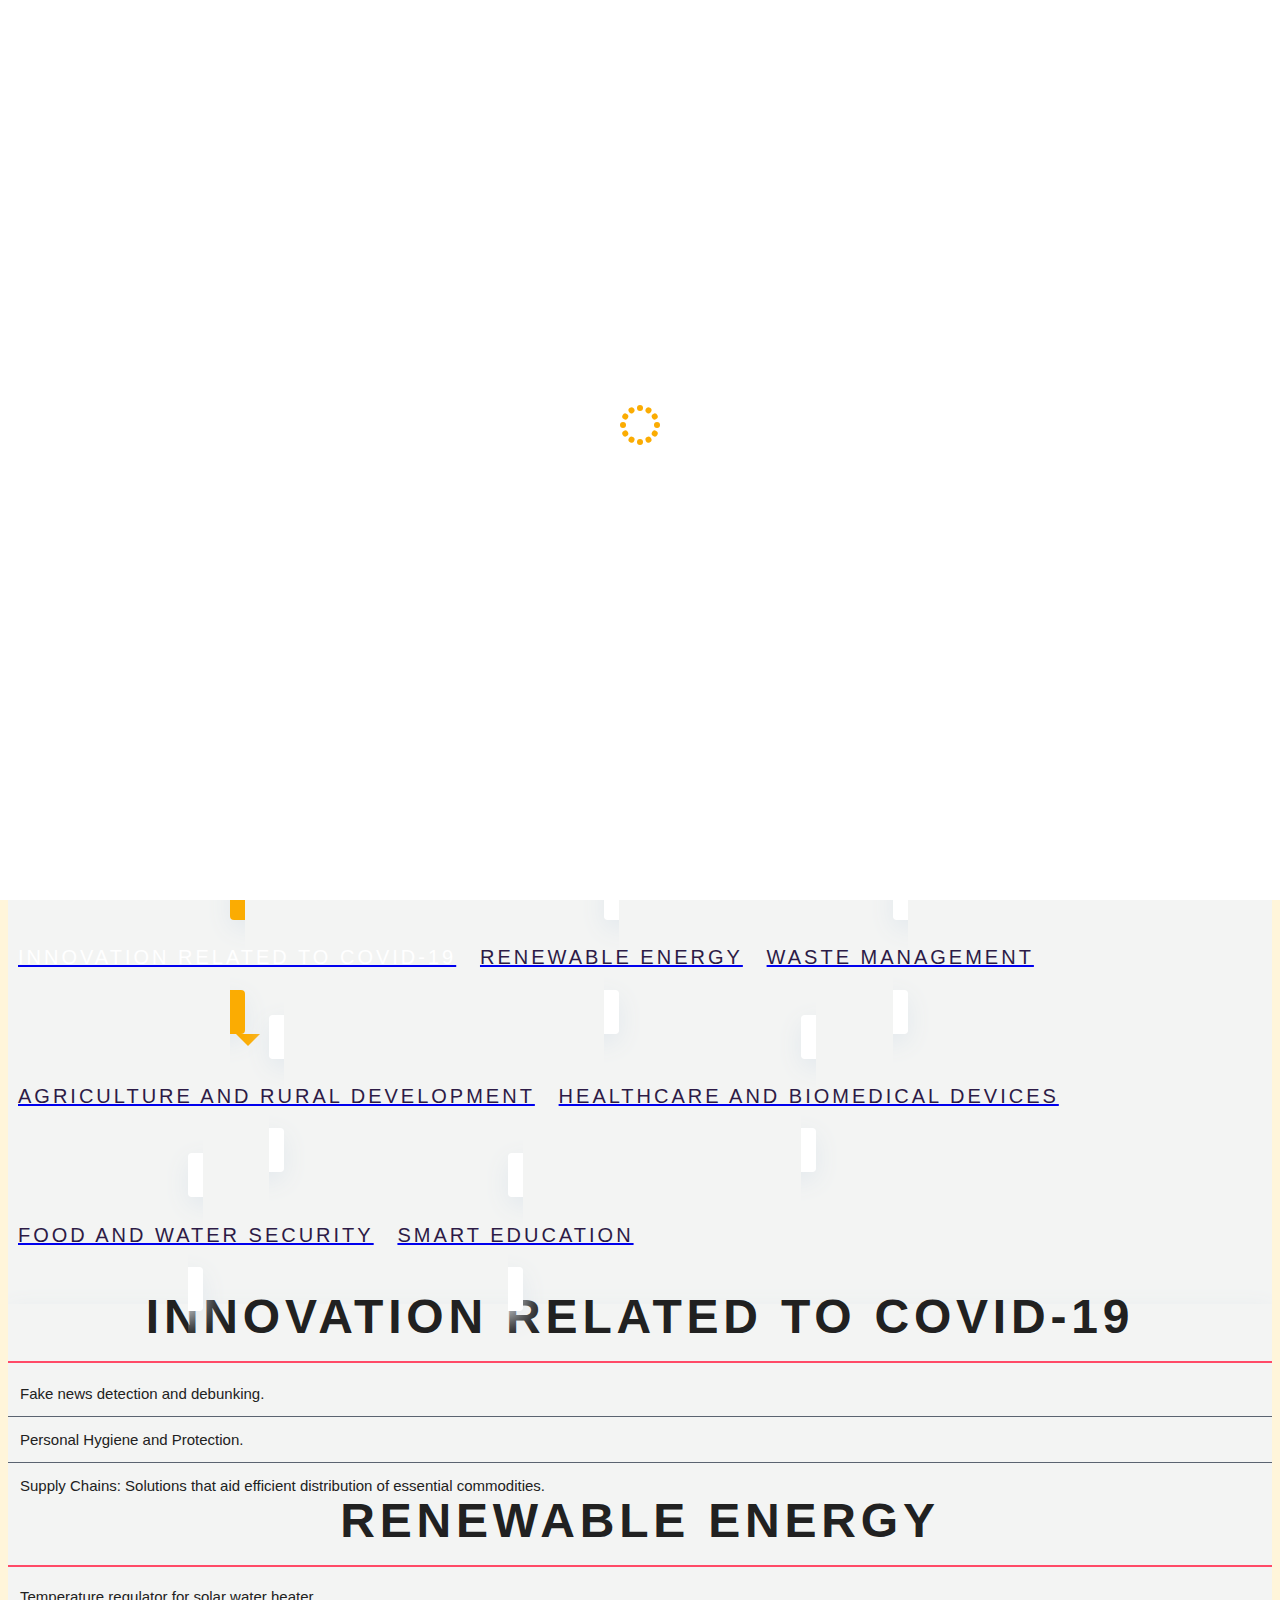
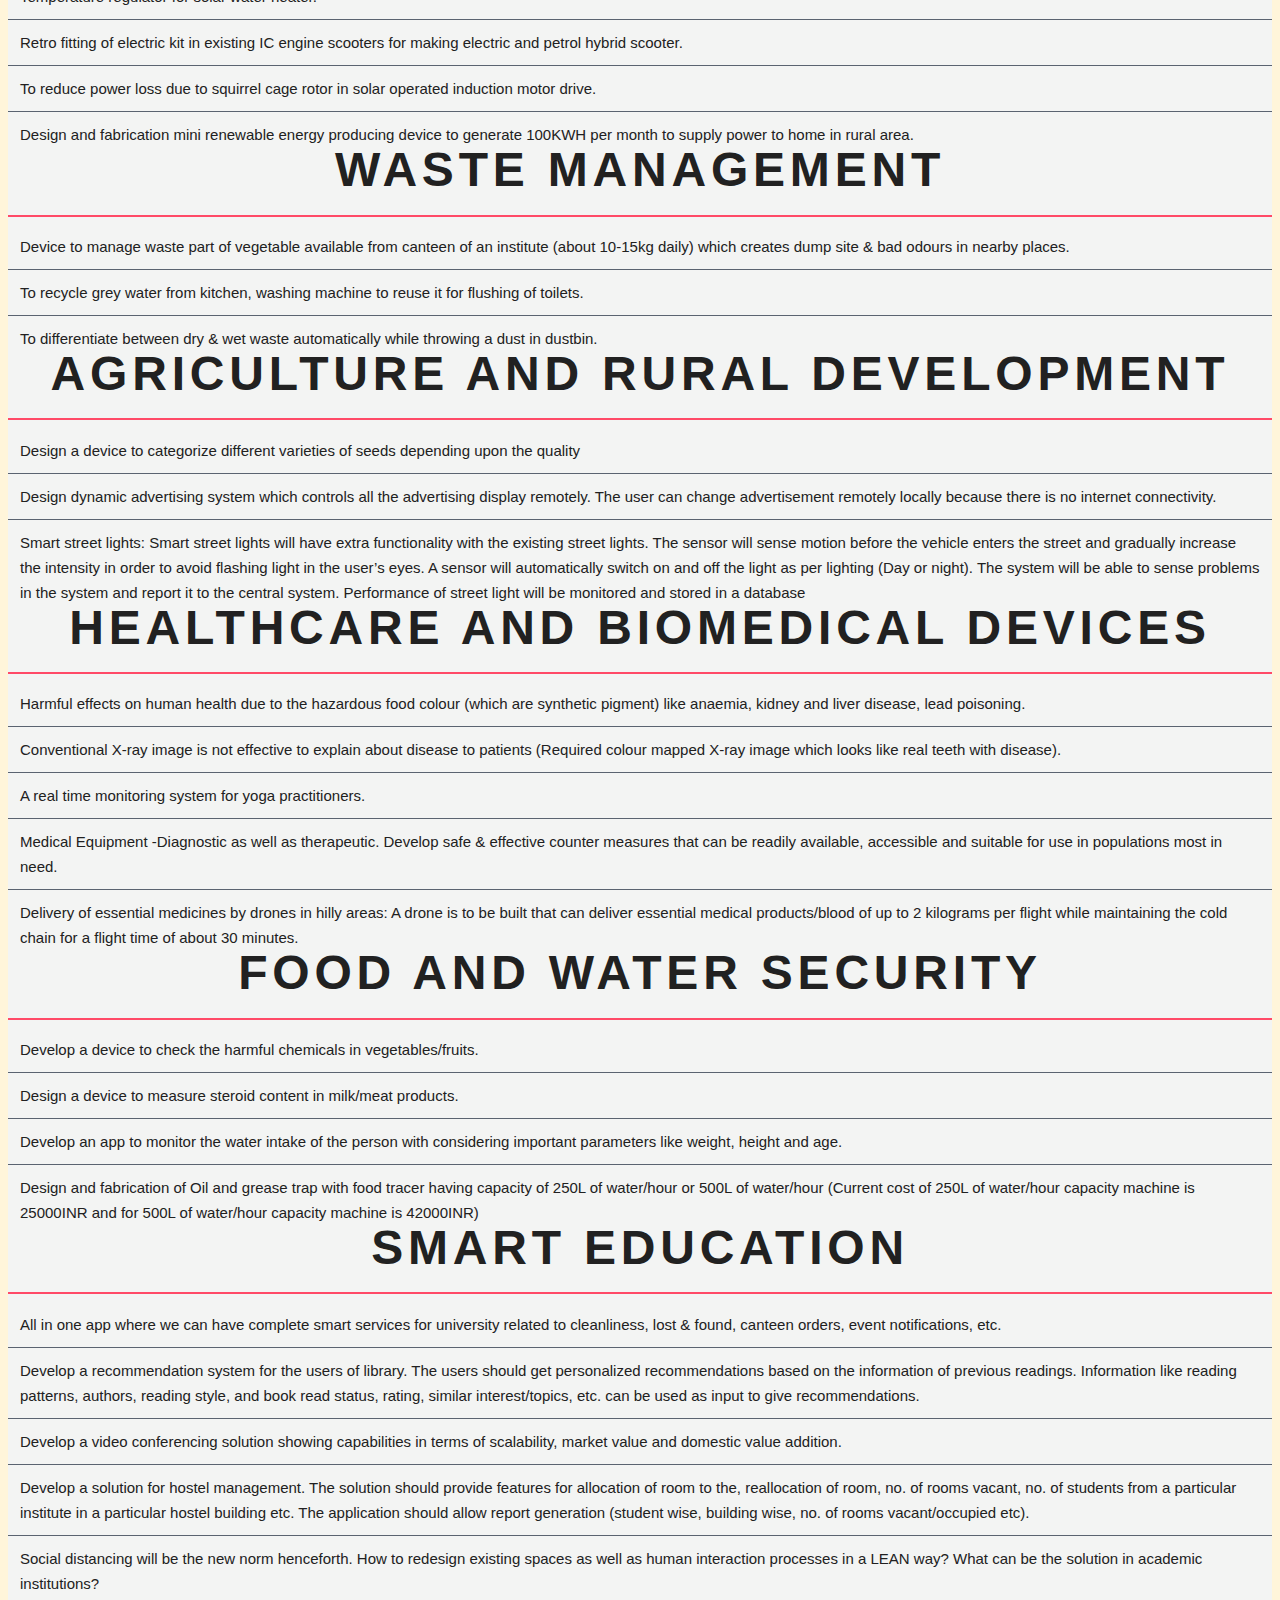
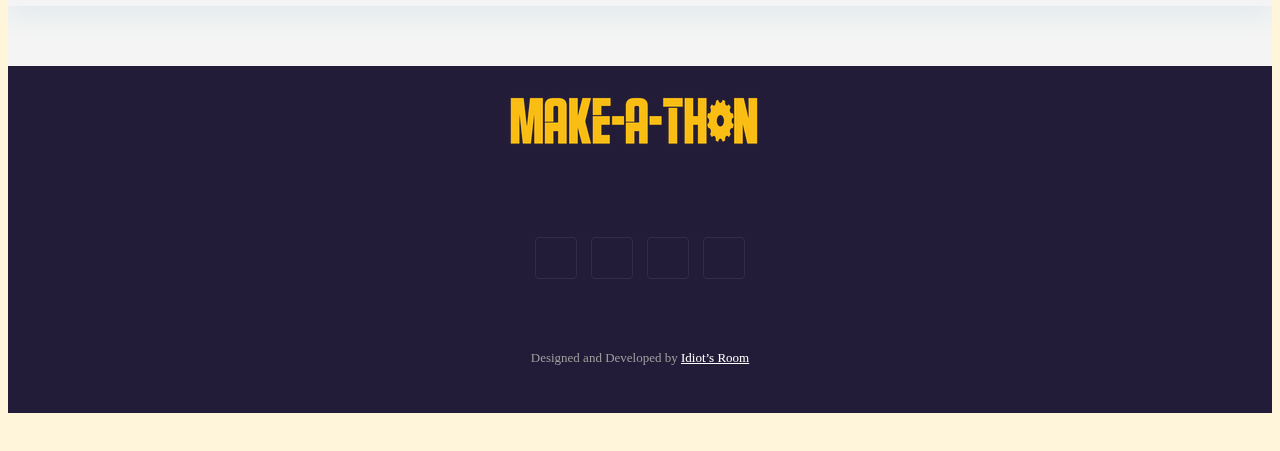
==== commit 1849851c: "v0.1.3" ====
--- a/domain.html
+++ b/domain.html
@@ -52,25 +52,24 @@
                     Home
                   </a>
                 </li>
- 
+                <li class="nav-item">
+                  <a class="nav-link" href="results.html">
+                    Results
+                  </a>
+                </li>
                 <li class="nav-item">
                   <a class="nav-link" href="rounds.html">
                     Rounds
                   </a>
                 </li>
                 <li class="nav-item">
-                  <a class="nav-link" href="domain.html">
-                    Domain
-                  </a>
-                </li>
-                <li class="nav-item">
-                  <a class="nav-link" href="contact.html">
-                    Contact
-                  </a>
-                </li>
-                <li class="nav-item">
                   <a class="nav-link" href="about.html">
                     About
+                  </a>
+                </li>
+                <li class="nav-item">
+                  <a class="nav-link" href="https://www.dbit.in/">
+                    DBIT
                   </a>
                 </li>
               </ul>
@@ -332,6 +331,7 @@
             </div>
             <div class="social-icons-footer">
               <ul>
+                <li class="facebook"><a target="_blank" href="https://www.dbit.in/"><i class="lni lni-world"></i></a></li>
                 <li class="facebook"><a target="_blank" href="https://www.facebook.com/ecelldbit"><i class="lni-facebook-filled"></i></a></li>
                 <li class="instagram"><a target="_blank" href="https://www.instagram.com/dbit_ecell/"><i class="lni-instagram-filled"></i></a></li>
                 <li class="linkedin"><a target="_blank" href="https://www.linkedin.com/company/idiot-s-room-e-cell-dbit/mycompany/"><i class="lni-linkedin-original"></i></a></li>
